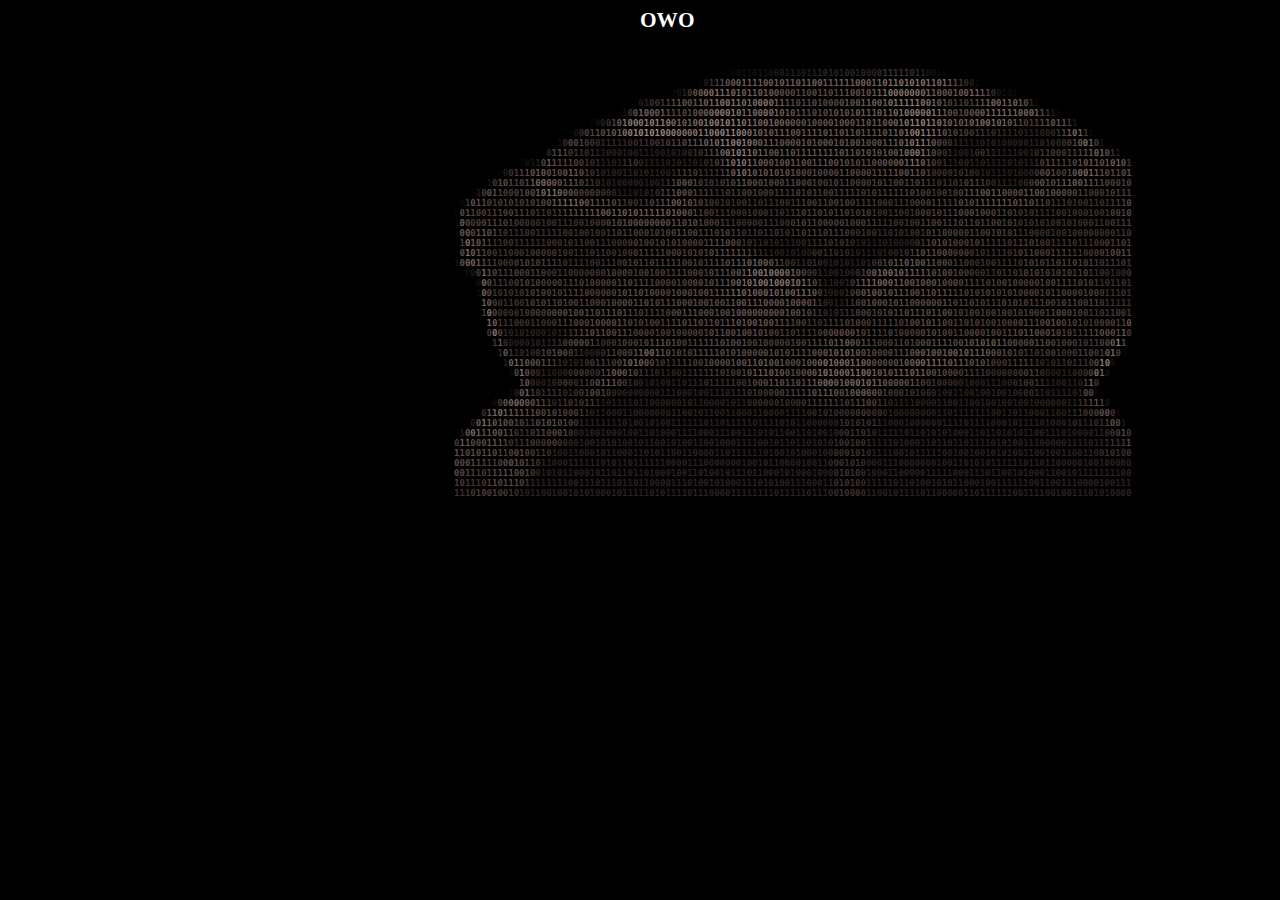
==== merch.html @ f890862f "Add files via upload" ====
<!DOCTYPE HTML>
<html>
<head>
    <title>imdelewer - merch</title>
</head>
<body style="background-color: black; overflow: hidden;">
    <b style="color: white; position: absolute; left: 50%; font-size: 16pt ">OWO</b>
    <div style="position: absolute; left: 30%; top: 5%">
        <pre id="tiresult" style="font-size: 9px; background-color: #000000; font-weight: bold; padding: 4px 5px; --fs: 9px;"><b style="color:#000000">00000001101100111001110110010111101110111110010001000111101011111101100010011000000010001101101101110111101011111000011101001</b>
            <b style="color:#000000">11100001101000111110110110111100111010101101110010</b><b style="color:#050404">0</b><b style="color:#0C0B0A">0</b><b style="color:#100E0D">0</b><b style="color:#12100F">1</b><b style="color:#13100F">1</b><b style="color:#151211">0</b><b style="color:#181513">1</b><b style="color:#161311">1</b><b style="color:#181413">0</b><b style="color:#1E1A18">0</b><b style="color:#221E1C">0</b><b style="color:#221D1B">1</b><b style="color:#231F1D">1</b><b style="color:#231E1C">10</b><b style="color:#241F1D">1</b><b style="color:#27211F">1</b><b style="color:#2A2522">1</b><b style="color:#2C2623">0</b><b style="color:#2B2523">1</b><b style="color:#2B2522">0</b><b style="color:#2B2523">1</b><b style="color:#2C2623">0</b><b style="color:#2B2523">0</b><b style="color:#2C2623">1</b><b style="color:#2D2725">0</b><b style="color:#2A2422">0</b><b style="color:#2B2522">0</b><b style="color:#322B28">0</b><b style="color:#3F3633">1</b><b style="color:#403734">1</b><b style="color:#413835">1</b><b style="color:#403734">1</b><b style="color:#3A332F">1</b><b style="color:#362F2C">0</b><b style="color:#332D2A">1</b><b style="color:#292422">1</b><b style="color:#1B1816">0</b><b style="color:#12100F">0</b><b style="color:#0C0B0A">1</b><b style="color:#090807">0</b><b style="color:#000000">0000010000100000000101110100111010</b>
            <b style="color:#000000">001001010011000011100011001110000010110000110</b><b style="color:#0C0A09">1</b><b style="color:#231E1C">0</b><b style="color:#39312E">1</b><b style="color:#4D423E">1</b><b style="color:#5A4C48">1</b><b style="color:#64544F">0</b><b style="color:#6E5C56">0</b><b style="color:#6F5D57">0</b><b style="color:#6D5B56">11</b><b style="color:#6F5D57">1</b><b style="color:#705E59">1</b><b style="color:#6E5C57">00</b><b style="color:#6F5D58">10</b><b style="color:#705D58">11</b><b style="color:#6D5A56">0</b><b style="color:#6D5B56">1</b><b style="color:#705D58">1</b><b style="color:#715F5A">0</b><b style="color:#725F5A">0</b><b style="color:#715E59">1</b><b style="color:#6E5B56">1</b><b style="color:#6E5B57">1</b><b style="color:#6F5C57">1</b><b style="color:#6F5D58">1</b><b style="color:#6F5C58">1</b><b style="color:#715E59">0</b><b style="color:#725F5A">0</b><b style="color:#715E59">01</b><b style="color:#78655E">1</b><b style="color:#7E6B64">0</b><b style="color:#816D66">1</b><b style="color:#836F69">1</b><b style="color:#85726B">0</b><b style="color:#84716A">1</b><b style="color:#85726B">0</b><b style="color:#87746D">1</b><b style="color:#85726B">0</b><b style="color:#816F68">1</b><b style="color:#7B6963">1</b><b style="color:#7B6A63">0</b><b style="color:#7A6962">1</b><b style="color:#6B5C56">1</b><b style="color:#574B46">1</b><b style="color:#413935">1</b><b style="color:#322B28">0</b><b style="color:#241F1D">0</b><b style="color:#0E0C0B">1</b><b style="color:#000000">0111110000111111001010100001</b>
            <b style="color:#000000">100000001011110110001110100010101010011</b><b style="color:#020101">1</b><b style="color:#0A0808">0</b><b style="color:#171412">0</b><b style="color:#292321">1</b><b style="color:#443A36">0</b><b style="color:#5E504B">0</b><b style="color:#715F59">0</b><b style="color:#7C6962">0</b><b style="color:#826E68">0</b><b style="color:#806D67">1</b><b style="color:#7D6B64">1</b><b style="color:#7B6861">1</b><b style="color:#7A6761">0</b><b style="color:#77655E">1</b><b style="color:#715E58">0</b><b style="color:#6C5954">1</b><b style="color:#6E5B56">1</b><b style="color:#6F5D58">0</b><b style="color:#715E59">1</b><b style="color:#6E5C57">0</b><b style="color:#685551">0</b><b style="color:#5F4D4A">0</b><b style="color:#594846">0</b><b style="color:#584745">011</b><b style="color:#594745">0</b><b style="color:#594846">0</b><b style="color:#594745">1</b><b style="color:#594846">1</b><b style="color:#584745">01</b><b style="color:#5B4A47">1</b><b style="color:#614F4C">1</b><b style="color:#604E4B">0</b><b style="color:#63514D">0</b><b style="color:#64524E">1</b><b style="color:#65534F">0</b><b style="color:#6B5853">1</b><b style="color:#72605A">1</b><b style="color:#7E6B65">1</b><b style="color:#87746C">0</b><b style="color:#88746D">0</b><b style="color:#88746C">000</b><b style="color:#837068">0</b><b style="color:#7B6963">0</b><b style="color:#76635D">1</b><b style="color:#6E5A55">1</b><b style="color:#6A5853">0</b><b style="color:#665450">0</b><b style="color:#65534F">0</b><b style="color:#685652">1</b><b style="color:#6A5853">0</b><b style="color:#705D58">0</b><b style="color:#75625D">1</b><b style="color:#74625C">1</b><b style="color:#635550">1</b><b style="color:#504541">1</b><b style="color:#332D2A">0</b><b style="color:#1A1716">0</b><b style="color:#12100F">1</b><b style="color:#100E0D">0</b><b style="color:#0C0B0A">1</b><b style="color:#020101">1</b><b style="color:#000000">11000101111000100011</b>
            <b style="color:#000000">011110111000011010100111110001111</b><b style="color:#050404">1</b><b style="color:#201B19">0</b><b style="color:#2F2624">1</b><b style="color:#3B312E">0</b><b style="color:#3E3330">0</b><b style="color:#413533">1</b><b style="color:#4E3F3C">1</b><b style="color:#594946">1</b><b style="color:#604E4A">1</b><b style="color:#62504D">0</b><b style="color:#63514E">0</b><b style="color:#64514E">1</b><b style="color:#695652">1</b><b style="color:#705D57">0</b><b style="color:#796761">1</b><b style="color:#826F68">1</b><b style="color:#86726A">0</b><b style="color:#87746C">0</b><b style="color:#88746D">1</b><b style="color:#87736C">1</b><b style="color:#7C6963">0</b><b style="color:#77655F">1</b><b style="color:#7D6B64">0</b><b style="color:#88746C">0</b><b style="color:#8A766E">0</b><b style="color:#816E67">0</b><b style="color:#73605A">1</b><b style="color:#685551">1</b><b style="color:#5F4E4B">1</b><b style="color:#594846">1</b><b style="color:#584745">01</b><b style="color:#594846">1</b><b style="color:#594746">0</b><b style="color:#594846">10</b><b style="color:#584745">0</b><b style="color:#5A4947">0</b><b style="color:#61504C">0</b><b style="color:#65534F">1</b><b style="color:#66544F">0</b><b style="color:#695651">0</b><b style="color:#6D5A54">1</b><b style="color:#6F5C56">1</b><b style="color:#705D57">0</b><b style="color:#715E57">0</b><b style="color:#75625C">1</b><b style="color:#806E67">0</b><b style="color:#89756D">1</b><b style="color:#8A756D">1</b><b style="color:#89756D">111</b><b style="color:#86726B">0</b><b style="color:#7F6C65">0</b><b style="color:#74625C">1</b><b style="color:#6C5954">0</b><b style="color:#5F4D4A">1</b><b style="color:#50403D">0</b><b style="color:#4A3A38">11</b><b style="color:#4B3B39">0</b><b style="color:#4E3E3B">1</b><b style="color:#5B4946">1</b><b style="color:#675451">1</b><b style="color:#73605B">1</b><b style="color:#78655F">0</b><b style="color:#74625C">0</b><b style="color:#705E59">1</b><b style="color:#705F59">1</b><b style="color:#72615A">0</b><b style="color:#675853">1</b><b style="color:#574B46">0</b><b style="color:#302A27">1</b><b style="color:#0B0A09">1</b><b style="color:#000000">11010010000010100</b>
            <b style="color:#000000">010111101010010100101110100001</b><b style="color:#030202">1</b><b style="color:#1A1615">1</b><b style="color:#39302D">0</b><b style="color:#61524D">0</b><b style="color:#77645E">1</b><b style="color:#75625C">0</b><b style="color:#715E59">0</b><b style="color:#6E5B56">0</b><b style="color:#665450">1</b><b style="color:#5D4C49">1</b><b style="color:#564543">1</b><b style="color:#524240">1</b><b style="color:#52413F">0</b><b style="color:#574644">1</b><b style="color:#614F4C">0</b><b style="color:#695752">0</b><b style="color:#73605A">0</b><b style="color:#836F68">0</b><b style="color:#8C786F">0</b><b style="color:#8E7A72">0</b><b style="color:#8C7870">0</b><b style="color:#89756D">1</b><b style="color:#86736B">0</b><b style="color:#796761">1</b><b style="color:#786660">1</b><b style="color:#7C6A64">0</b><b style="color:#806D66">0</b><b style="color:#847069">0</b><b style="color:#7D6B64">0</b><b style="color:#786660">1</b><b style="color:#705D57">0</b><b style="color:#6C5954">1</b><b style="color:#65534F">0</b><b style="color:#614F4C">1</b><b style="color:#5D4C49">1</b><b style="color:#5A4946">101</b><b style="color:#5A4947">0</b><b style="color:#5C4B48">1</b><b style="color:#62504D">0</b><b style="color:#65534F">10</b><b style="color:#675550">1</b><b style="color:#6F5C56">0</b><b style="color:#715D57">11</b><b style="color:#705D57">101</b><b style="color:#73605A">1</b><b style="color:#7C6A63">0</b><b style="color:#837069">1</b><b style="color:#89756D">0</b><b style="color:#8A766E">0</b><b style="color:#907C74">0</b><b style="color:#8E7A72">0</b><b style="color:#8C7870">0</b><b style="color:#86726B">1</b><b style="color:#7B6862">1</b><b style="color:#6E5C56">1</b><b style="color:#614F4C">0</b><b style="color:#594845">0</b><b style="color:#584744">1</b><b style="color:#5D4B48">0</b><b style="color:#63514D">0</b><b style="color:#695753">0</b><b style="color:#6F5D58">0</b><b style="color:#76635D">1</b><b style="color:#78655F">1</b><b style="color:#79665F">1</b><b style="color:#77645E">1</b><b style="color:#75625D">1</b><b style="color:#76635D">1</b><b style="color:#76625C">0</b><b style="color:#796660">0</b><b style="color:#7B6862">0</b><b style="color:#6E5D58">1</b><b style="color:#564944">1</b><b style="color:#3E3531">1</b><b style="color:#201C1A">1</b><b style="color:#0A0908">1</b><b style="color:#000000">0010011110110</b>
            <b style="color:#000000">110011100100111111101101</b><b style="color:#010101">1</b><b style="color:#090807">0</b><b style="color:#181412">0</b><b style="color:#292220">0</b><b style="color:#39302D">0</b><b style="color:#50433F">1</b><b style="color:#685853">0</b><b style="color:#826F69">1</b><b style="color:#8F7B73">0</b><b style="color:#907D74">0</b><b style="color:#8F7C74">0</b><b style="color:#937F77">1</b><b style="color:#948178">0</b><b style="color:#96827A">1</b><b style="color:#927F77">1</b><b style="color:#88746D">0</b><b style="color:#7C6963">0</b><b style="color:#74615C">1</b><b style="color:#715E59">0</b><b style="color:#72605A">1</b><b style="color:#7A6761">0</b><b style="color:#847169">0</b><b style="color:#89756D">1</b><b style="color:#907C74">0</b><b style="color:#948179">010</b><b style="color:#917D75">1</b><b style="color:#8B776F">1</b><b style="color:#837069">0</b><b style="color:#7F6C65">1</b><b style="color:#7C6A64">1</b><b style="color:#7B6963">0</b><b style="color:#7A6862">0</b><b style="color:#786660">1</b><b style="color:#74615B">0</b><b style="color:#705D57">0</b><b style="color:#715E57">0</b><b style="color:#695752">0</b><b style="color:#65534F">00</b><b style="color:#64524E">1000</b><b style="color:#65534F">01000</b><b style="color:#675551">1</b><b style="color:#695752">10</b><b style="color:#6B5853">11</b><b style="color:#6E5B55">0</b><b style="color:#705C56">0</b><b style="color:#73605A">0</b><b style="color:#7B6963">1</b><b style="color:#86736B">0</b><b style="color:#8D7A71">1</b><b style="color:#95827A">10</b><b style="color:#917D75">1</b><b style="color:#89756D">1</b><b style="color:#85726A">0</b><b style="color:#7A6862">1</b><b style="color:#715E59">0</b><b style="color:#6D5A55">1</b><b style="color:#6C5954">0</b><b style="color:#6F5C56">1</b><b style="color:#75625C">0</b><b style="color:#796660">1</b><b style="color:#7D6A63">00</b><b style="color:#7B6862">1</b><b style="color:#77645E">0</b><b style="color:#74625C">1</b><b style="color:#6B5954">0</b><b style="color:#63524D">1</b><b style="color:#5A4946">1</b><b style="color:#4F3F3C">0</b><b style="color:#4B3B39">1</b><b style="color:#4E3D3B">1</b><b style="color:#574643">1</b><b style="color:#614F4B">1</b><b style="color:#675550">0</b><b style="color:#655550">1</b><b style="color:#5C4E49">1</b><b style="color:#433935">1</b><b style="color:#1F1B19">1</b><b style="color:#030202">1</b><b style="color:#000000">110111010</b>
            <b style="color:#000000">001000111010100010011</b><b style="color:#040303">0</b><b style="color:#1A1514">0</b><b style="color:#362C2A">0</b><b style="color:#4E403D">0</b><b style="color:#52423F">1</b><b style="color:#574643">1</b><b style="color:#5D4C48">0</b><b style="color:#63514D">1</b><b style="color:#695752">0</b><b style="color:#725F5A">1</b><b style="color:#816E67">0</b><b style="color:#927F77">0</b><b style="color:#98857D">1</b><b style="color:#9C8980">0</b><b style="color:#9E8B82">10</b><b style="color:#9F8B82">1</b><b style="color:#9A877E">0</b><b style="color:#927E76">0</b><b style="color:#917E76">0</b><b style="color:#8C7870">0</b><b style="color:#86736B">000</b><b style="color:#87746C">1</b><b style="color:#8A766E">1</b><b style="color:#8F7C73">0</b><b style="color:#948078">0</b><b style="color:#95827A">0</b><b style="color:#958279">1</b><b style="color:#95827A">1</b><b style="color:#948179">0</b><b style="color:#8D7971">0</b><b style="color:#826F68">0</b><b style="color:#786660">1</b><b style="color:#74615B">0</b><b style="color:#715E58">1</b><b style="color:#6F5C56">0</b><b style="color:#6C5954">1</b><b style="color:#6B5953">1</b><b style="color:#685651">1</b><b style="color:#66544F">0</b><b style="color:#65534F">011110110110</b><b style="color:#64524F">1</b><b style="color:#62504C">1</b><b style="color:#62504D">1</b><b style="color:#63514D">1</b><b style="color:#65534F">0</b><b style="color:#6A5752">1</b><b style="color:#6F5C56">1</b><b style="color:#76645E">0</b><b style="color:#7F6D66">1</b><b style="color:#8A766E">0</b><b style="color:#927F77">0</b><b style="color:#8F7B73">1</b><b style="color:#88756D">1</b><b style="color:#7D6A64">1</b><b style="color:#715E59">1</b><b style="color:#64524E">0</b><b style="color:#584744">1</b><b style="color:#52413F">0</b><b style="color:#4E3E3B">1</b><b style="color:#4A3B38">0</b><b style="color:#473835">0</b><b style="color:#433432">1</b><b style="color:#423331">1</b><b style="color:#3D2F2D">1</b><b style="color:#3B2D2C">0</b><b style="color:#382B29">1</b><b style="color:#372A28">1</b><b style="color:#332625">1</b><b style="color:#322524">1</b><b style="color:#312423">0</b><b style="color:#2F2322">1</b><b style="color:#2F2321">1</b><b style="color:#2F2221">1</b><b style="color:#2F2322">0</b><b style="color:#322524">0</b><b style="color:#372A28">0</b><b style="color:#433532">1</b><b style="color:#544341">1</b><b style="color:#695652">1</b><b style="color:#78655F">0</b><b style="color:#6D5E58">1</b><b style="color:#3E3532">1</b><b style="color:#0A0908">1</b><b style="color:#000000">1111001</b>
            <b style="color:#000000">1111110111100011011</b><b style="color:#13100F">1</b><b style="color:#352C29">0</b><b style="color:#554642">0</b><b style="color:#574643">0</b><b style="color:#52413F">1</b><b style="color:#4A3A38">0</b><b style="color:#423331">0</b><b style="color:#3C2E2C">0</b><b style="color:#372A28">11</b><b style="color:#362827">1</b><b style="color:#362927">11</b><b style="color:#382A29">0</b><b style="color:#392C2A">0</b><b style="color:#3C2E2C">1</b><b style="color:#3F312E">1</b><b style="color:#413331">0</b><b style="color:#443633">0</b><b style="color:#453634">1</b><b style="color:#4A3B38">0</b><b style="color:#4D3E3B">1</b><b style="color:#534340">1</b><b style="color:#584844">0</b><b style="color:#5E4D49">1</b><b style="color:#63514D">1</b><b style="color:#695753">1</b><b style="color:#705E59">0</b><b style="color:#78655F">1</b><b style="color:#826E67">0</b><b style="color:#8B7870">1</b><b style="color:#907C74">1</b><b style="color:#927F77">0</b><b style="color:#958179">0</b><b style="color:#907C74">1</b><b style="color:#85726A">0</b><b style="color:#796660">0</b><b style="color:#705D57">0</b><b style="color:#6D5A55">1</b><b style="color:#675550">1</b><b style="color:#65534F">1</b><b style="color:#66544F">0</b><b style="color:#65534F">00010100010100</b><b style="color:#64524E">1</b><b style="color:#5F4E4A">0</b><b style="color:#5F4E4B">00</b><b style="color:#64524E">11</b><b style="color:#6B5853">1</b><b style="color:#73605A">0</b><b style="color:#7D6A64">1</b><b style="color:#88746C">0</b><b style="color:#8C7971">1</b><b style="color:#8B766E">1</b><b style="color:#7D6A64">1</b><b style="color:#6A5853">0</b><b style="color:#584744">0</b><b style="color:#4A3B38">0</b><b style="color:#423331">0</b><b style="color:#362927">1</b><b style="color:#2F2321">1</b><b style="color:#2C201F">1</b><b style="color:#2B1F1E">1</b><b style="color:#2C201F">1</b><b style="color:#2D2120">0</b><b style="color:#2E2120">1</b><b style="color:#2D2120">0</b><b style="color:#2B1F1E">1</b><b style="color:#2B1F1F">0</b><b style="color:#2C201F">00001</b><b style="color:#2E2120">1</b><b style="color:#322624">01</b><b style="color:#322524">0</b><b style="color:#352827">0</b><b style="color:#3E302E">0</b><b style="color:#483836">0</b><b style="color:#564543">1</b><b style="color:#6C5955">0</b><b style="color:#7F6B65">0</b><b style="color:#73625C">1</b><b style="color:#453C38">0</b><b style="color:#191514">1</b><b style="color:#000000">11111</b>
            <b style="color:#000000">1111000001100000</b><b style="color:#010101">0</b><b style="color:#2F2825">0</b><b style="color:#554743">1</b><b style="color:#5F4E4A">1</b><b style="color:#534340">1</b><b style="color:#453634">0</b><b style="color:#3D2F2D">110</b><b style="color:#342726">1</b><b style="color:#2D2120">1</b><b style="color:#2C201F">100</b><b style="color:#2B201F">0</b><b style="color:#2C201F">1</b><b style="color:#2D2120">00</b><b style="color:#2B1F1E">1</b><b style="color:#2A1F1E">1</b><b style="color:#2A1E1E">100</b><b style="color:#2B1F1E">101</b><b style="color:#2E2221">0</b><b style="color:#342726">0</b><b style="color:#3A2D2B">1</b><b style="color:#403230">0</b><b style="color:#4C3C3A">1</b><b style="color:#564542">1</b><b style="color:#62504D">1</b><b style="color:#75625C">0</b><b style="color:#85716A">0</b><b style="color:#8D7971">1</b><b style="color:#917E76">0</b><b style="color:#8F7C74">1</b><b style="color:#847169">1</b><b style="color:#77645E">0</b><b style="color:#6F5C56">1</b><b style="color:#685651">1</b><b style="color:#65534F">0011011111111011</b><b style="color:#62504D">0</b><b style="color:#65534F">1</b><b style="color:#66534F">0</b><b style="color:#65534F">1</b><b style="color:#5F4E4B">0</b><b style="color:#65534F">10</b><b style="color:#6A5852">0</b><b style="color:#726059">1</b><b style="color:#7B6963">0</b><b style="color:#86726B">0</b><b style="color:#8B776F">0</b><b style="color:#826F68">1</b><b style="color:#6E5C57">1</b><b style="color:#5A4946">0</b><b style="color:#483936">0</b><b style="color:#3F312F">0</b><b style="color:#372A28">1</b><b style="color:#2C201F">100</b><b style="color:#2F2221">1</b><b style="color:#3B2D2C">0</b><b style="color:#403230">0</b><b style="color:#413330">1</b><b style="color:#382A29">1</b><b style="color:#2E2221">1</b><b style="color:#2C201F">1</b><b style="color:#2D2120">110</b><b style="color:#2C201F">0</b><b style="color:#2F2322">1</b><b style="color:#3B2D2B">0</b><b style="color:#443633">1</b><b style="color:#493A37">1</b><b style="color:#483836">0</b><b style="color:#483936">0</b><b style="color:#453633">0</b><b style="color:#4A3A37">1</b><b style="color:#4C3C39">1</b><b style="color:#544341">1</b><b style="color:#594846">1</b><b style="color:#64524E">1</b><b style="color:#715E59">0</b><b style="color:#6E5C57">1</b><b style="color:#594C47">0</b><b style="color:#3B322F">1</b><b style="color:#221E1C">1</b><b style="color:#070605">1</b><b style="color:#000000">1</b>
            <b style="color:#000000">011001100110</b><b style="color:#070606">1</b><b style="color:#13100F">0</b><b style="color:#191514">1</b><b style="color:#27201E">1</b><b style="color:#534541">0</b><b style="color:#6D5A55">1</b><b style="color:#5D4B48">1</b><b style="color:#52423F">1</b><b style="color:#50403E">1</b><b style="color:#52423F">1</b><b style="color:#4F3F3C">0</b><b style="color:#473835">0</b><b style="color:#3F312F">1</b><b style="color:#3C2E2C">0</b><b style="color:#392B2A">1</b><b style="color:#2F2221">1</b><b style="color:#2C201F">10</b><b style="color:#2E2221">1</b><b style="color:#3C2F2D">1</b><b style="color:#443532">1</b><b style="color:#433432">0</b><b style="color:#332624">0</b><b style="color:#2C201F">1</b><b style="color:#2D2120">111</b><b style="color:#2C201F">0</b><b style="color:#2D201F">1</b><b style="color:#2F2322">01</b><b style="color:#2D2120">1</b><b style="color:#2C201F">0</b><b style="color:#2D2120">1</b><b style="color:#372A28">0</b><b style="color:#423331">1</b><b style="color:#4E3E3C">0</b><b style="color:#5E4C49">1</b><b style="color:#73615B">1</b><b style="color:#826F68">0</b><b style="color:#89756D">1</b><b style="color:#86736B">0</b><b style="color:#796660">1</b><b style="color:#705D57">1</b><b style="color:#6B5953">0</b><b style="color:#675550">0</b><b style="color:#65534F">010011</b><b style="color:#63514D">0</b><b style="color:#62504D">0</b><b style="color:#614F4C">11</b><b style="color:#5F4D4A">1</b><b style="color:#5F4E4B">0</b><b style="color:#5F4D4A">0</b><b style="color:#5C4B48">101</b><b style="color:#5B4A47">0</b><b style="color:#5C4B48">110</b><b style="color:#5D4B49">0</b><b style="color:#62504D">0</b><b style="color:#64524E">0</b><b style="color:#685651">0</b><b style="color:#705D57">0</b><b style="color:#75635D">1</b><b style="color:#7F6C65">1</b><b style="color:#816D66">1</b><b style="color:#715F59">0</b><b style="color:#604E4B">1</b><b style="color:#4D3D3A">0</b><b style="color:#3F312F">0</b><b style="color:#3E302E">1</b><b style="color:#302422">1</b><b style="color:#2F2321">1</b><b style="color:#332624">0</b><b style="color:#332625">0</b><b style="color:#2D201F">1</b><b style="color:#2D2120">1</b><b style="color:#2F2322">0</b><b style="color:#2E2221">1</b><b style="color:#2D2120">11101011</b><b style="color:#3C2E2C">1</b><b style="color:#4E3E3C">0</b><b style="color:#574644">1</b><b style="color:#544341">1</b><b style="color:#4E3E3B">1</b><b style="color:#4D3D3A">1</b><b style="color:#4C3C39">1</b><b style="color:#544340">0</b><b style="color:#5F4D4A">1</b><b style="color:#665450">0</b><b style="color:#675550">1</b><b style="color:#63514D">1</b><b style="color:#5D4B49">0</b><b style="color:#62504D">1</b><b style="color:#6A5753">0</b><b style="color:#725F5A">1</b><b style="color:#61524D">0</b><b style="color:#413734">1</b>
            <b style="color:#000000">10111011</b><b style="color:#070505">0</b><b style="color:#211C1A">0</b><b style="color:#3E3331">0</b><b style="color:#4A3D3A">1</b><b style="color:#51413E">1</b><b style="color:#584844">1</b><b style="color:#604F4B">0</b><b style="color:#685651">1</b><b style="color:#6A5753">0</b><b style="color:#5F4E4A">0</b><b style="color:#594846">10</b><b style="color:#63514D">0</b><b style="color:#6E5B55">1</b><b style="color:#6B5854">1</b><b style="color:#5D4C49">0</b><b style="color:#4A3A38">1</b><b style="color:#3F312F">0</b><b style="color:#3C2E2D">1</b><b style="color:#2E2221">0</b><b style="color:#2C201F">1</b><b style="color:#2D2120">00</b><b style="color:#2F2221">1</b><b style="color:#302322">1</b><b style="color:#312523">0</b><b style="color:#2E2221">1</b><b style="color:#2D2120">011</b><b style="color:#2C201F">0</b><b style="color:#2E2221">0</b><b style="color:#382B29">1</b><b style="color:#443633">1</b><b style="color:#4C3C3A">1</b><b style="color:#4B3B39">1</b><b style="color:#463735">0</b><b style="color:#423331">1</b><b style="color:#3D2F2D">1</b><b style="color:#3D302E">1</b><b style="color:#433432">1</b><b style="color:#4E3E3B">1</b><b style="color:#5C4A47">1</b><b style="color:#6F5C57">0</b><b style="color:#7A6761">1</b><b style="color:#7D6A64">0</b><b style="color:#73615B">1</b><b style="color:#6B5853">0</b><b style="color:#65534F">101</b><b style="color:#63514D">0</b><b style="color:#62504C">1</b><b style="color:#614F4C">0</b><b style="color:#5E4D4A">1</b><b style="color:#5B4A48">0</b><b style="color:#5A4846">0</b><b style="color:#594846">0</b><b style="color:#584745">1</b><b style="color:#574644">0</b><b style="color:#564543">0</b><b style="color:#574644">0</b><b style="color:#574645">0</b><b style="color:#574644">1</b><b style="color:#584745">10000111</b><b style="color:#5B4947">1</b><b style="color:#5D4C49">1</b><b style="color:#604E4B">0</b><b style="color:#62504D">0</b><b style="color:#63514E">1</b><b style="color:#61504C">1</b><b style="color:#5C4B48">0</b><b style="color:#4F3F3C">1</b><b style="color:#413230">0</b><b style="color:#3E302E">0</b><b style="color:#3D302E">0</b><b style="color:#3C2E2C">0</b><b style="color:#3E302E">1</b><b style="color:#3F312F">0</b><b style="color:#413330">1</b><b style="color:#3C2E2C">0</b><b style="color:#332624">0</b><b style="color:#2D211F">1</b><b style="color:#2B1F1E">0</b><b style="color:#2C201F">111010</b><b style="color:#2B1F1E">0</b><b style="color:#302322">0</b><b style="color:#443533">0</b><b style="color:#5A4946">0</b><b style="color:#5E4C49">0</b><b style="color:#574644">1</b><b style="color:#4E3E3B">00</b><b style="color:#554542">1</b><b style="color:#675551">0</b><b style="color:#78655F">0</b><b style="color:#7C6A64">0</b><b style="color:#76635D">1</b><b style="color:#695752">1</b><b style="color:#5D4C49">1</b><b style="color:#554442">0</b><b style="color:#534240">1</b><b style="color:#574644">1</b><b style="color:#5A4947">0</b><b style="color:#614F4C">1</b>
            <b style="color:#000000">101010</b><b style="color:#181413">1</b><b style="color:#443835">0</b><b style="color:#5B4B47">1</b><b style="color:#5A4946">0</b><b style="color:#53423F">1</b><b style="color:#4E3D3A">1</b><b style="color:#4E3D3B">0</b><b style="color:#574643">1</b><b style="color:#685652">1</b><b style="color:#75635D">0</b><b style="color:#7F6C65">0</b><b style="color:#79665F">0</b><b style="color:#6C5954">0</b><b style="color:#64524E">0</b><b style="color:#5E4C49">1</b><b style="color:#65534F">1</b><b style="color:#604E4B">1</b><b style="color:#544341">0</b><b style="color:#4B3B38">1</b><b style="color:#403230">1</b><b style="color:#3D2F2D">0</b><b style="color:#2F2322">1</b><b style="color:#2C201F">010000</b><b style="color:#2D2120">01</b><b style="color:#2C201F">0</b><b style="color:#2D2120">0</b><b style="color:#342726">1</b><b style="color:#403230">1</b><b style="color:#4F3F3D">1</b><b style="color:#5D4C49">0</b><b style="color:#64524E">0</b><b style="color:#62504D">0</b><b style="color:#594845">1</b><b style="color:#4E3E3B">0</b><b style="color:#483836">1</b><b style="color:#433432">0</b><b style="color:#403230">1</b><b style="color:#483936">0</b><b style="color:#4E3E3B">1</b><b style="color:#544340">0</b><b style="color:#5F4D4A">1</b><b style="color:#64524E">1</b><b style="color:#604E4B">0</b><b style="color:#5D4B48">0</b><b style="color:#574643">0</b><b style="color:#574644">1</b><b style="color:#594745">0</b><b style="color:#554442">0</b><b style="color:#544341">0</b><b style="color:#534240">1</b><b style="color:#52413F">10</b><b style="color:#51403E">0</b><b style="color:#50403D">0</b><b style="color:#4E3E3B">1</b><b style="color:#4D3D3A">001</b><b style="color:#4E3E3B">0</b><b style="color:#4D3D3A">1</b><b style="color:#4E3E3B">100001011</b><b style="color:#503F3D">0</b><b style="color:#50403D">0</b><b style="color:#503F3D">1</b><b style="color:#51403E">1</b><b style="color:#503F3D">0</b><b style="color:#4F3F3C">1</b><b style="color:#493A37">1</b><b style="color:#3F312F">1</b><b style="color:#3E302E">0</b><b style="color:#3F312F">1</b><b style="color:#403230">10</b><b style="color:#443533">1</b><b style="color:#4E3E3C">0</b><b style="color:#564543">1</b><b style="color:#534340">1</b><b style="color:#4A3A38">1</b><b style="color:#3E302E">0</b><b style="color:#352826">0</b><b style="color:#302422">1</b><b style="color:#302322">11</b><b style="color:#2E2221">1</b><b style="color:#302422">0</b><b style="color:#382A29">0</b><b style="color:#493A38">0</b><b style="color:#5B4946">0</b><b style="color:#63514E">0</b><b style="color:#5F4D4A">1</b><b style="color:#5B4A48">0</b><b style="color:#5E4D4A">1</b><b style="color:#62504C">1</b><b style="color:#665450">1</b><b style="color:#6D5A55">0</b><b style="color:#6C5A55">0</b><b style="color:#675551">1</b><b style="color:#604F4B">1</b><b style="color:#5A4946">1</b><b style="color:#544340">1</b><b style="color:#4F3F3C">0</b><b style="color:#4F3E3B">0</b><b style="color:#4E3E3B">01</b><b style="color:#4F3E3C">0</b>
            <b style="color:#000000">100</b><b style="color:#070606">1</b><b style="color:#231E1C">1</b><b style="color:#4A3E3A">0</b><b style="color:#62514D">0</b><b style="color:#5D4C49">1</b><b style="color:#51403D">1</b><b style="color:#4C3C39">00</b><b style="color:#4D3D3A">0</b><b style="color:#4F3F3C">1</b><b style="color:#564543">0</b><b style="color:#604E4B">0</b><b style="color:#6D5B56">1</b><b style="color:#7A6761">0</b><b style="color:#837068">1</b><b style="color:#837069">1</b><b style="color:#7B6862">0</b><b style="color:#6C5A55">0</b><b style="color:#63514D">0</b><b style="color:#584744">0</b><b style="color:#4E3E3B">0</b><b style="color:#4C3C39">0</b><b style="color:#4B3B38">0</b><b style="color:#4A3A38">0</b><b style="color:#463735">0</b><b style="color:#3E302E">0</b><b style="color:#352826">0</b><b style="color:#2E2120">1</b><b style="color:#2B1F1E">1101</b><b style="color:#2C201F">0</b><b style="color:#312523">1</b><b style="color:#3B2D2B">0</b><b style="color:#4D3D3B">1</b><b style="color:#564543">1</b><b style="color:#5D4B49">1</b><b style="color:#65534F">0</b><b style="color:#604E4B">0</b><b style="color:#5B4947">0</b><b style="color:#534340">1</b><b style="color:#4C3C39">1</b><b style="color:#4D3D3A">1</b><b style="color:#483936">1</b><b style="color:#3E302E">1</b><b style="color:#403230">1</b><b style="color:#453633">0</b><b style="color:#483836">1</b><b style="color:#4B3B38">1</b><b style="color:#4D3C3A">0</b><b style="color:#4B3B38">0</b><b style="color:#4B3C39">1</b><b style="color:#493937">0</b><b style="color:#4A3A37">0</b><b style="color:#4A3A38">0</b><b style="color:#493A37">1</b><b style="color:#4B3B38">1</b><b style="color:#463735">1</b><b style="color:#4B3B38">1</b><b style="color:#4D3C39">0</b><b style="color:#4C3C39">10</b><b style="color:#4D3D3A">110011111</b><b style="color:#4A3B38">0</b><b style="color:#4A3A38">1</b><b style="color:#4B3B38">011</b><b style="color:#4C3C39">111</b><b style="color:#4D3D3A">10</b><b style="color:#4C3C39">1</b><b style="color:#4D3C39">0</b><b style="color:#4D3D3A">0</b><b style="color:#483936">1</b><b style="color:#433532">0</b><b style="color:#493936">0</b><b style="color:#4B3B38">1</b><b style="color:#4C3C39">0</b><b style="color:#51403D">0</b><b style="color:#584745">1</b><b style="color:#5C4B49">1</b><b style="color:#65534F">10</b><b style="color:#675551">0</b><b style="color:#65534F">1</b><b style="color:#604E4A">1</b><b style="color:#5E4C48">0</b><b style="color:#5D4B48">0</b><b style="color:#5C4A47">0</b><b style="color:#5E4C49">0</b><b style="color:#63514D">1</b><b style="color:#675550">1</b><b style="color:#675450">0</b><b style="color:#665450">0</b><b style="color:#62504D">1</b><b style="color:#604F4B">0</b><b style="color:#614F4B">0</b><b style="color:#5D4B48">0</b><b style="color:#564542">0</b><b style="color:#50403D">0</b><b style="color:#4D3D3A">1</b><b style="color:#4A3A38">1</b><b style="color:#483936">0</b><b style="color:#473835">0</b><b style="color:#463735">0</b><b style="color:#483936">10</b><b style="color:#4C3C39">1</b><b style="color:#4D3D3A">11</b>
            <b style="color:#000000">1</b><b style="color:#0A0908">0</b><b style="color:#3F3532">1</b><b style="color:#61514C">0</b><b style="color:#64524F">1</b><b style="color:#5A4845">1</b><b style="color:#50403D">0</b><b style="color:#4C3C39">10</b><b style="color:#4D3D3A">10101</b><b style="color:#4E3E3B">0</b><b style="color:#51403E">1</b><b style="color:#564542">0</b><b style="color:#5D4C49">0</b><b style="color:#695752">1</b><b style="color:#715F5A">1</b><b style="color:#786660">1</b><b style="color:#7A6862">1</b><b style="color:#75635D">1</b><b style="color:#6F5D58">0</b><b style="color:#665450">0</b><b style="color:#614F4B">1</b><b style="color:#5D4B48">1</b><b style="color:#5C4A47">1</b><b style="color:#5B4A47">1</b><b style="color:#584744">0</b><b style="color:#4F3F3C">1</b><b style="color:#473836">1</b><b style="color:#443634">0</b><b style="color:#433432">0</b><b style="color:#423432">1</b><b style="color:#463735">1</b><b style="color:#51413E">0</b><b style="color:#554441">1</b><b style="color:#5E4C49">1</b><b style="color:#63514E">1</b><b style="color:#685551">0</b><b style="color:#6B5853">0</b><b style="color:#685651">1</b><b style="color:#62504D">0</b><b style="color:#584745">1</b><b style="color:#50403D">0</b><b style="color:#4C3C39">1</b><b style="color:#433532">0</b><b style="color:#3E302E">010</b><b style="color:#3F302F">1</b><b style="color:#403230">0</b><b style="color:#413331">0</b><b style="color:#3F312F">1</b><b style="color:#40312F">1</b><b style="color:#3F312F">0111</b><b style="color:#413331">0</b><b style="color:#3E302E">0</b><b style="color:#433432">1</b><b style="color:#4D3D3A">110011001</b><b style="color:#4C3C39">0</b><b style="color:#483936">0</b><b style="color:#463734">1</b><b style="color:#4B3B38">1</b><b style="color:#4B3B39">1</b><b style="color:#463735">1</b><b style="color:#443533">000</b><b style="color:#423331">1</b><b style="color:#423431">1</b><b style="color:#463734">10</b><b style="color:#4C3C39">0</b><b style="color:#4D3D3A">001111</b><b style="color:#52413E">1</b><b style="color:#594846">01</b><b style="color:#5A4946">0</b><b style="color:#5E4D4A">1</b><b style="color:#5F4D4A">1</b><b style="color:#61504C">1</b><b style="color:#63514E">1</b><b style="color:#64524E">1</b><b style="color:#62504C">1</b><b style="color:#614F4B">101</b><b style="color:#5F4D49">1</b><b style="color:#5C4B47">0</b><b style="color:#564643">1</b><b style="color:#51403E">1</b><b style="color:#493A37">0</b><b style="color:#463734">1</b><b style="color:#433532">11</b><b style="color:#413230">0</b><b style="color:#3F312F">10</b><b style="color:#3F302E">0</b><b style="color:#3E302E">110</b><b style="color:#3F312F">1</b><b style="color:#463734">1</b><b style="color:#4D3D3A">1</b><b style="color:#4E3E3B">1</b><b style="color:#574644">0</b>
            <b style="color:#070605">0</b><b style="color:#594A46">0</b><b style="color:#5D4B48">1</b><b style="color:#4E3E3B">1</b><b style="color:#4D3D3A">0</b><b style="color:#4C3C39">011</b><b style="color:#4D3D3A">1001</b><b style="color:#4C3C39">1</b><b style="color:#483836">1</b><b style="color:#463735">0</b><b style="color:#453633">1</b><b style="color:#433432">1</b><b style="color:#443533">0</b><b style="color:#463735">1</b><b style="color:#4B3B39">1</b><b style="color:#52423F">1</b><b style="color:#594845">1</b><b style="color:#5D4C48">1</b><b style="color:#5F4E4A">1</b><b style="color:#614F4B">1</b><b style="color:#665450">1</b><b style="color:#6A5752">1</b><b style="color:#6C5954">0</b><b style="color:#6D5A55">0</b><b style="color:#6E5B56">1</b><b style="color:#6F5C57">1</b><b style="color:#6E5B56">0</b><b style="color:#6C5A55">1</b><b style="color:#6E5B55">0</b><b style="color:#6C5954">11</b><b style="color:#6E5B56">1</b><b style="color:#705D57">1</b><b style="color:#6E5B55">1</b><b style="color:#6F5C56">0</b><b style="color:#6E5B56">1</b><b style="color:#6B5954">0</b><b style="color:#695651">0</b><b style="color:#614F4C">0</b><b style="color:#584745">1</b><b style="color:#4E3E3B">1</b><b style="color:#4C3C39">0</b><b style="color:#463734">0</b><b style="color:#40322F">1</b><b style="color:#3F312F">1</b><b style="color:#3E302E">1000</b><b style="color:#3F312F">100011</b><b style="color:#3E302E">01</b><b style="color:#433432">1</b><b style="color:#4D3D3A">1011010110</b><b style="color:#483936">1</b><b style="color:#493A37">0</b><b style="color:#4D3D3A">1</b><b style="color:#4E3D3A">0</b><b style="color:#443533">1</b><b style="color:#3E302E">0011001</b><b style="color:#493937">0</b><b style="color:#4B3B38">0</b><b style="color:#4C3C39">0</b><b style="color:#4D3D3A">101</b><b style="color:#4C3C39">1</b><b style="color:#52413F">1</b><b style="color:#574644">0</b><b style="color:#564543">0</b><b style="color:#564542">0</b><b style="color:#564543">1</b><b style="color:#544341">0</b><b style="color:#51413E">0</b><b style="color:#4F3F3C">0</b><b style="color:#4E3E3B">1</b><b style="color:#4D3D3A">1</b><b style="color:#4C3C39">0</b><b style="color:#473735">1</b><b style="color:#413331">01</b><b style="color:#403230">0</b><b style="color:#3E302E">1111001</b><b style="color:#3F312F">0001001</b><b style="color:#4B3B39">0</b><b style="color:#4D3D3A">0</b><b style="color:#4F3E3B">1</b><b style="color:#574643">0</b>
            <b style="color:#0D0B0A">1</b><b style="color:#6E5D58">0</b><b style="color:#544340">0</b><b style="color:#493937">0</b><b style="color:#4F3F3C">0</b><b style="color:#52423F">0</b><b style="color:#53423F">1</b><b style="color:#50403D">1</b><b style="color:#4D3D3A">1</b><b style="color:#4A3B38">0</b><b style="color:#473835">1</b><b style="color:#443533">0</b><b style="color:#413331">0</b><b style="color:#3F312F">0</b><b style="color:#3E302E">00100111001</b><b style="color:#413331">0</b><b style="color:#443533">0</b><b style="color:#483937">0</b><b style="color:#50403D">0</b><b style="color:#584744">1</b><b style="color:#5A4946">0</b><b style="color:#5D4C48">1</b><b style="color:#5E4D49">0</b><b style="color:#5F4D4A">0</b><b style="color:#604F4B">0</b><b style="color:#5F4D4A">00</b><b style="color:#604F4B">0</b><b style="color:#5F4D4A">0</b><b style="color:#5D4B48">0</b><b style="color:#5C4B48">1</b><b style="color:#5B4A47">1</b><b style="color:#5A4846">0</b><b style="color:#594846">1</b><b style="color:#584745">0</b><b style="color:#51403E">1</b><b style="color:#4D3C39">0</b><b style="color:#4D3D3A">0</b><b style="color:#4C3C39">0</b><b style="color:#483936">1</b><b style="color:#433432">11</b><b style="color:#403230">0</b><b style="color:#3F312F">00001110</b><b style="color:#3E302E">0</b><b style="color:#463735">0</b><b style="color:#4E3E3B">1</b><b style="color:#4D3D3A">011</b><b style="color:#4F3F3C">0</b><b style="color:#4D3D3A">0000</b><b style="color:#4C3C39">10</b><b style="color:#4D3D3A">001</b><b style="color:#4C3C39">1</b><b style="color:#413331">1</b><b style="color:#3F312F">110</b><b style="color:#403230">010</b><b style="color:#413331">0</b><b style="color:#493A37">1</b><b style="color:#4D3D3A">1001110110</b><b style="color:#4C3C39">11</b><b style="color:#4D3D39">0</b><b style="color:#4D3D3A">010</b><b style="color:#493A37">1</b><b style="color:#3E302E">0101</b><b style="color:#3F312F">0100101000110</b><b style="color:#433432">0</b><b style="color:#453634">1</b><b style="color:#473835">1</b><b style="color:#4C3C3A">1</b>
            <b style="color:#000000">1</b><b style="color:#655752">0</b><b style="color:#6B5854">0</b><b style="color:#564543">0</b><b style="color:#63514D">1</b><b style="color:#665450">1</b><b style="color:#63514D">0</b><b style="color:#544341">1</b><b style="color:#463734">1</b><b style="color:#3F312F">0</b><b style="color:#3E302E">111</b><b style="color:#3F312F">001111100100</b><b style="color:#3E302E">100</b><b style="color:#3F312F">1</b><b style="color:#463734">1</b><b style="color:#493937">0</b><b style="color:#493A37">1</b><b style="color:#4D3C3A">10</b><b style="color:#4C3C3A">0</b><b style="color:#4C3C39">01</b><b style="color:#4D3D3A">0</b><b style="color:#4E3D3B">1</b><b style="color:#4D3D3A">0</b><b style="color:#4F3E3C">0</b><b style="color:#534340">1</b><b style="color:#554542">1</b><b style="color:#53423F">0</b><b style="color:#52423F">0</b><b style="color:#4F3E3C">1</b><b style="color:#4D3C39">1</b><b style="color:#4E3E3B">1</b><b style="color:#4F3E3B">0</b><b style="color:#534240">1</b><b style="color:#51403E">0</b><b style="color:#4D3D3A">1</b><b style="color:#483836">1</b><b style="color:#40312F">0</b><b style="color:#3F302F">1</b><b style="color:#3F312F">1011010</b><b style="color:#443532">1</b><b style="color:#473835">1</b><b style="color:#4A3A37">0</b><b style="color:#4B3B38">1</b><b style="color:#4C3C39">1</b><b style="color:#4A3B38">1</b><b style="color:#4B3B38">0</b><b style="color:#4C3C39">1</b><b style="color:#4A3A37">11</b><b style="color:#483936">0</b><b style="color:#423331">0</b><b style="color:#3F312F">0</b><b style="color:#403230">1</b><b style="color:#3F302E">0</b><b style="color:#3E302E">0</b><b style="color:#3B2E2C">1</b><b style="color:#3A2C2A">10</b><b style="color:#3B2D2B">1</b><b style="color:#3B2D2C">0</b><b style="color:#3A2D2B">1</b><b style="color:#3D2F2D">0</b><b style="color:#3F312F">0</b><b style="color:#403230">1</b><b style="color:#483936">0</b><b style="color:#4D3D3A">11</b><b style="color:#4E3E3B">00</b><b style="color:#4D3D3A">0001100</b><b style="color:#4C3C39">1</b><b style="color:#4D3D3A">010</b><b style="color:#4B3B38">1</b><b style="color:#403230">1</b><b style="color:#40322F">1</b><b style="color:#413331">0</b><b style="color:#40322F">0</b><b style="color:#3E302E">00100</b><b style="color:#3F312F">100000</b><b style="color:#3E302E">00011</b><b style="color:#40322F">0</b>
            <b style="color:#000000">1</b><b style="color:#473E3A">1</b><b style="color:#806D66">0</b><b style="color:#6A5853">1</b><b style="color:#685651">0</b><b style="color:#5E4D4A">1</b><b style="color:#4F3F3C">1</b><b style="color:#423331">1</b><b style="color:#3E302E">10</b><b style="color:#3F302F">0</b><b style="color:#3F312F">1</b><b style="color:#3E302E">1111100</b><b style="color:#3F302F">0</b><b style="color:#3F312F">101100111</b><b style="color:#3E302E">0</b><b style="color:#3F312F">00</b><b style="color:#453634">0</b><b style="color:#4D3D3A">0</b><b style="color:#4C3C39">1001</b><b style="color:#4D3D3A">01</b><b style="color:#4D3D39">0</b><b style="color:#4D3C39">1</b><b style="color:#4D3D3A">0</b><b style="color:#4C3C39">000</b><b style="color:#4E3E3B">1</b><b style="color:#574644">1</b><b style="color:#584745">1</b><b style="color:#594846">10</b><b style="color:#554442">0</b><b style="color:#4F3F3C">0</b><b style="color:#443533">1</b><b style="color:#3E302E">0</b><b style="color:#3D2F2D">1</b><b style="color:#362927">1</b><b style="color:#322624">0</b><b style="color:#302423">1</b><b style="color:#302422">0</b><b style="color:#312423">1</b><b style="color:#312523">1</b><b style="color:#312423">1</b><b style="color:#302422">0</b><b style="color:#332625">0</b><b style="color:#352827">1</b><b style="color:#3E302E">1</b><b style="color:#3F312F">1</b><b style="color:#40312F">1</b><b style="color:#403230">0</b><b style="color:#40312F">1</b><b style="color:#3F312F">0</b><b style="color:#403230">1</b><b style="color:#392B2A">0</b><b style="color:#2E2221">10</b><b style="color:#2D2120">1</b><b style="color:#2C201F">1</b><b style="color:#2D2120">1</b><b style="color:#2C201F">010</b><b style="color:#2B1F1F">0</b><b style="color:#2B1F1E">0</b><b style="color:#312423">0</b><b style="color:#3E302E">0</b><b style="color:#453634">1</b><b style="color:#503F3D">1</b><b style="color:#554442">0</b><b style="color:#584744">1</b><b style="color:#564543">0</b><b style="color:#51413E">1</b><b style="color:#4D3D3A">0</b><b style="color:#4D3C39">0</b><b style="color:#4D3D3A">01</b><b style="color:#4C3C39">0</b><b style="color:#4A3B38">1</b><b style="color:#473836">1</b><b style="color:#443533">1</b><b style="color:#453634">1</b><b style="color:#443533">1</b><b style="color:#443532">0</b><b style="color:#473835">1</b><b style="color:#4C3C39">11</b><b style="color:#4D3D3A">0</b><b style="color:#4A3B38">1</b><b style="color:#443533">0</b><b style="color:#423331">0</b><b style="color:#413331">1</b><b style="color:#413230">11</b><b style="color:#3F312F">1</b><b style="color:#3E302E">01110</b><b style="color:#423431">0</b><b style="color:#483936">0</b><b style="color:#4A3A37">11</b><b style="color:#4B3B38">0</b><b style="color:#4A3B38">1</b>
            <b style="color:#050404">1</b><b style="color:#5A4E49">0</b><b style="color:#7F6B64">1</b><b style="color:#6C5953">0</b><b style="color:#62504D">1</b><b style="color:#544341">1</b><b style="color:#4B3B38">0</b><b style="color:#413230">0</b><b style="color:#3E302E">110</b><b style="color:#40322F">0</b><b style="color:#413331">0</b><b style="color:#423431">1</b><b style="color:#443533">0</b><b style="color:#463735">0</b><b style="color:#453633">0</b><b style="color:#453634">00</b><b style="color:#413330">1</b><b style="color:#3F312F">00111011</b><b style="color:#3F302F">0</b><b style="color:#3E302E">010</b><b style="color:#433432">0</b><b style="color:#4C3C39">0111</b><b style="color:#4D3D3A">110001010</b><b style="color:#4E3E3B">1</b><b style="color:#564643">0</b><b style="color:#584745">1</b><b style="color:#594846">11</b><b style="color:#5D4C49">1</b><b style="color:#5E4D4A">1</b><b style="color:#584744">1</b><b style="color:#51413E">1</b><b style="color:#4A3B38">1</b><b style="color:#3D2F2D">1</b><b style="color:#372928">1</b><b style="color:#312423">1</b><b style="color:#2C201F">0</b><b style="color:#2B1F1E">0</b><b style="color:#2A1F1E">1</b><b style="color:#2B1F1E">010</b><b style="color:#2C201F">0</b><b style="color:#3A2C2B">0</b><b style="color:#40312F">0</b><b style="color:#3D2F2D">1</b><b style="color:#3A2D2B">1</b><b style="color:#392B2A">01</b><b style="color:#382B29">0</b><b style="color:#302322">1</b><b style="color:#2C201F">011</b><b style="color:#2B1F1E">10</b><b style="color:#2C201F">1</b><b style="color:#302322">0</b><b style="color:#332625">0</b><b style="color:#382B29">1</b><b style="color:#3F312F">0</b><b style="color:#4B3B39">1</b><b style="color:#584744">1</b><b style="color:#5D4B48">0</b><b style="color:#5B4947">1</b><b style="color:#594846">10</b><b style="color:#5A4846">0</b><b style="color:#544341">0</b><b style="color:#4C3C39">0</b><b style="color:#4D3D3A">0</b><b style="color:#4B3B38">0</b><b style="color:#443533">0</b><b style="color:#423431">1</b><b style="color:#3F312F">0</b><b style="color:#3E302E">11110</b><b style="color:#413331">1</b><b style="color:#4B3B38">0</b><b style="color:#4D3D3A">110001</b><b style="color:#4C3C39">11</b><b style="color:#4A3B38">1</b><b style="color:#483936">1</b><b style="color:#443532">1</b><b style="color:#403230">0</b><b style="color:#443533">0</b><b style="color:#493936">0</b><b style="color:#4C3C39">0</b><b style="color:#4E3E3B">1</b><b style="color:#534340">0</b><b style="color:#554441">0</b><b style="color:#574643">1</b><b style="color:#564542">1</b>
            <b style="color:#161312">1</b><b style="color:#60524D">0</b><b style="color:#73615B">0</b><b style="color:#74615B">0</b><b style="color:#6D5B56">1</b><b style="color:#5B4A47">1</b><b style="color:#51403E">1</b><b style="color:#483936">1</b><b style="color:#423331">0</b><b style="color:#413331">0</b><b style="color:#423331">0</b><b style="color:#4A3A37">0</b><b style="color:#4D3D3A">101011</b><b style="color:#4B3C39">1</b><b style="color:#453634">1</b><b style="color:#3E302E">01</b><b style="color:#3F312F">11</b><b style="color:#3F302F">1</b><b style="color:#3E302E">001</b><b style="color:#403230">1</b><b style="color:#423331">1</b><b style="color:#433432">0</b><b style="color:#473735">0</b><b style="color:#4B3C39">1</b><b style="color:#4D3D3A">0110111110010</b><b style="color:#4C3C39">1</b><b style="color:#4E3E3B">1</b><b style="color:#564543">1</b><b style="color:#594846">1</b><b style="color:#584745">0</b><b style="color:#5E4D4A">1</b><b style="color:#65534F">1</b><b style="color:#695752">1</b><b style="color:#6E5B56">0</b><b style="color:#705D58">1</b><b style="color:#705E59">0</b><b style="color:#6C5A55">0</b><b style="color:#63524E">0</b><b style="color:#5A4945">1</b><b style="color:#4E3F3C">1</b><b style="color:#443533">0</b><b style="color:#3D2F2D">0</b><b style="color:#372A28">1</b><b style="color:#332625">1</b><b style="color:#392B2A">0</b><b style="color:#3D2F2D">1</b><b style="color:#362927">0</b><b style="color:#2E2221">0</b><b style="color:#2D2120">1</b><b style="color:#2C201F">01011</b><b style="color:#2E2221">0</b><b style="color:#332625">1</b><b style="color:#3D2F2D">0</b><b style="color:#493A37">0</b><b style="color:#52423F">1</b><b style="color:#5B4A46">0</b><b style="color:#62504C">1</b><b style="color:#66544F">1</b><b style="color:#695651">0</b><b style="color:#665450">1</b><b style="color:#66534F">0</b><b style="color:#66544F">0</b><b style="color:#5F4D4A">1</b><b style="color:#584745">1</b><b style="color:#594745">0</b><b style="color:#584745">0</b><b style="color:#4F3E3C">0</b><b style="color:#4C3C39">1</b><b style="color:#4A3B38">1</b><b style="color:#443533">0</b><b style="color:#3E302E">00</b><b style="color:#3F312F">100</b><b style="color:#3E302E">1111</b><b style="color:#433432">0</b><b style="color:#4C3C39">1</b><b style="color:#4D3D3A">0101101101</b><b style="color:#4C3C39">0</b><b style="color:#4A3A37">1</b><b style="color:#443533">1</b><b style="color:#433532">0</b><b style="color:#433432">1</b><b style="color:#423331">1</b><b style="color:#433432">1</b><b style="color:#443533">0</b><b style="color:#453633">1</b>
            <b style="color:#000000">00</b><b style="color:#0E0C0B">0</b><b style="color:#1B1716">0</b><b style="color:#453A37">0</b><b style="color:#78655F">1</b><b style="color:#5D4C49">1</b><b style="color:#4F3F3C">0</b><b style="color:#4D3D3A">1</b><b style="color:#4B3B39">1</b><b style="color:#4D3D3A">100011</b><b style="color:#483936">0</b><b style="color:#423331">00</b><b style="color:#453634">1</b><b style="color:#443532">1</b><b style="color:#433432">0</b><b style="color:#403230">000</b><b style="color:#433432">0</b><b style="color:#443533">0</b><b style="color:#473836">0</b><b style="color:#4B3B38">1</b><b style="color:#4D3D3A">000</b><b style="color:#4D3C39">0</b><b style="color:#4C3C39">10</b><b style="color:#4D3D3A">01001111</b><b style="color:#4C3C39">0</b><b style="color:#4D3D3A">0</b><b style="color:#4E3E3B">0</b><b style="color:#4F3E3C">1</b><b style="color:#554441">0</b><b style="color:#594846">1</b><b style="color:#584745">11</b><b style="color:#5E4C4A">0</b><b style="color:#665450">0</b><b style="color:#705D57">1</b><b style="color:#7A6862">1</b><b style="color:#837069">0</b><b style="color:#89756D">0</b><b style="color:#8A766E">1</b><b style="color:#8B7870">0</b><b style="color:#89756D">0</b><b style="color:#847069">0</b><b style="color:#7C6862">0</b><b style="color:#725F5A">1</b><b style="color:#64524E">0</b><b style="color:#534340">0</b><b style="color:#453634">0</b><b style="color:#3F312F">0</b><b style="color:#352826">1</b><b style="color:#2C201F">1</b><b style="color:#2D2120">001</b><b style="color:#2C201F">0</b><b style="color:#302322">0</b><b style="color:#3C2E2C">0</b><b style="color:#4C3C3A">1</b><b style="color:#5E4D49">0</b><b style="color:#705E58">0</b><b style="color:#786660">1</b><b style="color:#7A6761">0</b><b style="color:#7A6862">0</b><b style="color:#77645E">1</b><b style="color:#74625B">0</b><b style="color:#715E58">1</b><b style="color:#6B5853">1</b><b style="color:#64524E">1</b><b style="color:#65534F">1</b><b style="color:#61504C">1</b><b style="color:#5A4947">0</b><b style="color:#594846">10</b><b style="color:#564543">0</b><b style="color:#52413F">1</b><b style="color:#4D3D3A">0</b><b style="color:#4B3B39">0</b><b style="color:#453634">0</b><b style="color:#403230">0</b><b style="color:#3F312F">011</b><b style="color:#413230">0</b><b style="color:#413331">1</b><b style="color:#413330">1</b><b style="color:#403230">0</b><b style="color:#483936">1</b><b style="color:#4D3D3A">010101010110</b><b style="color:#423431">1</b><b style="color:#3E302E">1</b><b style="color:#3F312F">0</b><b style="color:#382B29">0</b><b style="color:#342726">1</b><b style="color:#312423">0</b><b style="color:#382A29">0</b><b style="color:#3E302E">0</b>
            <b style="color:#000000">1001</b><b style="color:#120F0E">0</b><b style="color:#78665F">0</b><b style="color:#5B4946">0</b><b style="color:#493A37">1</b><b style="color:#433532">1</b><b style="color:#403230">1</b><b style="color:#433432">0</b><b style="color:#4A3A37">0</b><b style="color:#4C3C39">1</b><b style="color:#4D3D3A">010</b><b style="color:#4C3C39">0</b><b style="color:#4B3B38">0</b><b style="color:#4C3C39">0</b><b style="color:#4D3D3A">011</b><b style="color:#4C3C39">101</b><b style="color:#4D3D3A">0000</b><b style="color:#503F3C">0</b><b style="color:#534240">1</b><b style="color:#52423F">1</b><b style="color:#51413E">0</b><b style="color:#52413E">1</b><b style="color:#51413E">1</b><b style="color:#4E3E3B">11</b><b style="color:#4D3D3A">0</b><b style="color:#4C3C39">000</b><b style="color:#4D3D3A">1</b><b style="color:#4E3D3A">0</b><b style="color:#4F3F3C">0</b><b style="color:#544341">0</b><b style="color:#584745">01</b><b style="color:#594846">0</b><b style="color:#5A4947">1</b><b style="color:#5D4C49">1</b><b style="color:#614F4C">1</b><b style="color:#695752">0</b><b style="color:#73605A">0</b><b style="color:#796660">1</b><b style="color:#7E6C65">0</b><b style="color:#88746C">1</b><b style="color:#89756D">0</b><b style="color:#8A766E">0</b><b style="color:#8A766F">1</b><b style="color:#89756D">0</b><b style="color:#88746C">0</b><b style="color:#88746D">0</b><b style="color:#86736B">1</b><b style="color:#7F6D66">0</b><b style="color:#796660">1</b><b style="color:#6C5954">1</b><b style="color:#574643">0</b><b style="color:#423331">1</b><b style="color:#312423">1</b><b style="color:#2C201F">1</b><b style="color:#2D2120">0</b><b style="color:#2C201F">0</b><b style="color:#302423">1</b><b style="color:#433432">0</b><b style="color:#5A4846">1</b><b style="color:#6D5A55">1</b><b style="color:#75625B">1</b><b style="color:#78655F">10</b><b style="color:#73605A">0</b><b style="color:#6F5C56">0</b><b style="color:#6C5954">1</b><b style="color:#6A5853">1</b><b style="color:#685651">0</b><b style="color:#665450">0</b><b style="color:#64524E">100</b><b style="color:#614F4C">0</b><b style="color:#594846">1000</b><b style="color:#4F3F3C">0</b><b style="color:#4D3D3A">11</b><b style="color:#4C3C39">1</b><b style="color:#4A3A38">1</b><b style="color:#4A3B38">0</b><b style="color:#4B3B38">1</b><b style="color:#4C3C39">0</b><b style="color:#4D3D3A">0</b><b style="color:#4C3C39">10</b><b style="color:#4D3D3A">0000100111101</b><b style="color:#4B3C39">0</b><b style="color:#423331">1</b><b style="color:#3E302E">1</b><b style="color:#3F312F">01</b><b style="color:#3E302E">1</b><b style="color:#3F302E">0</b><b style="color:#3F312F">1</b>
            <b style="color:#000000">1111</b><b style="color:#100E0D">1</b><b style="color:#74625C">0</b><b style="color:#574643">0</b><b style="color:#423331">1</b><b style="color:#3E302E">0</b><b style="color:#3F312F">1</b><b style="color:#3E302E">0</b><b style="color:#3F312F">1</b><b style="color:#433532">0</b><b style="color:#4B3C39">1</b><b style="color:#4D3D3A">01001</b><b style="color:#4C3C39">0</b><b style="color:#4D3C39">11</b><b style="color:#4D3D3A">11000</b><b style="color:#4C3C39">0</b><b style="color:#4D3D3A">0</b><b style="color:#51413E">0</b><b style="color:#564543">1</b><b style="color:#594846">011</b><b style="color:#5A4846">0</b><b style="color:#594846">1</b><b style="color:#584745">0</b><b style="color:#564543">0</b><b style="color:#554442">0</b><b style="color:#51413E">0</b><b style="color:#534240">1</b><b style="color:#564543">0</b><b style="color:#584744">0</b><b style="color:#594846">01001</b><b style="color:#5E4C4A">1</b><b style="color:#62504D">1</b><b style="color:#665450">1</b><b style="color:#6E5B55">1</b><b style="color:#74625C">1</b><b style="color:#74615B">0</b><b style="color:#725F5A">10</b><b style="color:#715F59">0</b><b style="color:#72605A">01</b><b style="color:#715F59">0</b><b style="color:#715E59">1</b><b style="color:#715F59">0</b><b style="color:#715E59">01</b><b style="color:#73605A">1</b><b style="color:#715E58">1</b><b style="color:#665450">0</b><b style="color:#493A37">0</b><b style="color:#332625">1</b><b style="color:#2C201F">0</b><b style="color:#2D2120">0</b><b style="color:#2C201F">0</b><b style="color:#382A29">1</b><b style="color:#483836">0</b><b style="color:#574643">0</b><b style="color:#65524F">0</b><b style="color:#695652">1</b><b style="color:#685651">0</b><b style="color:#675550">0</b><b style="color:#65534F">1</b><b style="color:#62504D">0</b><b style="color:#614F4C">1</b><b style="color:#5E4D4A">1</b><b style="color:#5C4B48">1</b><b style="color:#5B4A47">0</b><b style="color:#5B4947">0</b><b style="color:#5A4947">11</b><b style="color:#594846">011</b><b style="color:#584745">1</b><b style="color:#52413F">1</b><b style="color:#4D3D3A">101010</b><b style="color:#4B3B38">1</b><b style="color:#4D3D3A">010100001011000010</b><b style="color:#4C3C39">0</b><b style="color:#423431">0</b><b style="color:#3E302E">1</b><b style="color:#3F312F">1101</b>
            <b style="color:#000000">1110</b><b style="color:#030302">0</b><b style="color:#6E5E58">1</b><b style="color:#6A5853">0</b><b style="color:#453634">0</b><b style="color:#3E302E">0</b><b style="color:#3F312F">1100</b><b style="color:#483936">1</b><b style="color:#4D3D3A">0101</b><b style="color:#4F3F3C">10100</b><b style="color:#4E3E3B">110</b><b style="color:#4F3E3B">0</b><b style="color:#4F3F3C">01</b><b style="color:#51413E">0</b><b style="color:#554442">0</b><b style="color:#594846">00</b><b style="color:#584745">1</b><b style="color:#564643">1</b><b style="color:#574644">0</b><b style="color:#554441">1</b><b style="color:#544340">0</b><b style="color:#534240">1</b><b style="color:#564543">11</b><b style="color:#594846">000100100</b><b style="color:#5C4A48">1</b><b style="color:#62504C">1</b><b style="color:#66534F">0</b><b style="color:#65534F">01</b><b style="color:#64524E">11000010</b><b style="color:#65534F">00</b><b style="color:#63514D">0</b><b style="color:#5B4A47">1</b><b style="color:#453634">1</b><b style="color:#322624">0</b><b style="color:#2B1F1F">0</b><b style="color:#2C201F">1</b><b style="color:#2D2120">1</b><b style="color:#3B2D2B">1</b><b style="color:#443633">1</b><b style="color:#4E3D3B">0</b><b style="color:#574644">0</b><b style="color:#5B4947">1</b><b style="color:#5A4947">0001</b><b style="color:#594846">01</b><b style="color:#594746">1</b><b style="color:#594846">0000001</b><b style="color:#534340">1</b><b style="color:#4D3D3A">01101</b><b style="color:#4C3C39">01</b><b style="color:#463735">1</b><b style="color:#4C3C39">1</b><b style="color:#4D3D3A">010</b><b style="color:#4B3B38">1</b><b style="color:#4D3D3A">0111</b><b style="color:#4C3C39">001</b><b style="color:#4D3D39">0</b><b style="color:#4D3D3A">11001</b><b style="color:#4C3C39">1</b><b style="color:#443533">0</b><b style="color:#3E302E">11111</b>
            <b style="color:#000000">01011</b><b style="color:#483E3A">1</b><b style="color:#85716A">0</b><b style="color:#52423F">0</b><b style="color:#3F312F">0</b><b style="color:#3E302E">0</b><b style="color:#3F312F">00</b><b style="color:#3E302E">1</b><b style="color:#443533">0</b><b style="color:#4D3D3A">0</b><b style="color:#4E3D3A">00</b><b style="color:#51413E">0</b><b style="color:#584745">0</b><b style="color:#594846">0010</b><b style="color:#574644">0</b><b style="color:#584745">1</b><b style="color:#534240">1</b><b style="color:#554542">0</b><b style="color:#594846">1110</b><b style="color:#584745">1</b><b style="color:#51403D">1</b><b style="color:#4E3E3B">1</b><b style="color:#4D3D3A">01</b><b style="color:#4D3D39">1</b><b style="color:#4C3C39">11</b><b style="color:#4E3E3B">0</b><b style="color:#534240">0</b><b style="color:#5A4947">0</b><b style="color:#594846">1110001</b><b style="color:#594746">0</b><b style="color:#5B4A48">0</b><b style="color:#64524E">1</b><b style="color:#65534F">000000000</b><b style="color:#64524E">1</b><b style="color:#5F4E4B">0</b><b style="color:#5C4B48">0</b><b style="color:#5B4947">1</b><b style="color:#544341">0</b><b style="color:#4A3B38">1</b><b style="color:#403230">1</b><b style="color:#372A28">0</b><b style="color:#312523">1</b><b style="color:#362927">0</b><b style="color:#3B2D2B">1</b><b style="color:#3E302E">1</b><b style="color:#443633">1</b><b style="color:#4C3C39">0</b><b style="color:#4F3F3C">0</b><b style="color:#52413F">0</b><b style="color:#4F3F3C">1</b><b style="color:#4E3E3B">0</b><b style="color:#503F3D">1</b><b style="color:#544341">0</b><b style="color:#544441">11</b><b style="color:#594846">01110110</b><b style="color:#584745">0</b><b style="color:#503F3D">1</b><b style="color:#4C3C39">0</b><b style="color:#4D3D3A">100</b><b style="color:#4B3B38">1</b><b style="color:#4A3B38">0</b><b style="color:#4C3C39">0</b><b style="color:#493937">1</b><b style="color:#4D3D3A">001</b><b style="color:#4C3C39">0100</b><b style="color:#4D3D3A">0</b><b style="color:#50403D">1</b><b style="color:#52423F">1</b><b style="color:#544341">0</b><b style="color:#50403D">0</b><b style="color:#4D3C39">0</b><b style="color:#4D3D3A">10</b><b style="color:#4A3A37">0</b><b style="color:#453634">1</b><b style="color:#403230">1</b><b style="color:#433532">0</b><b style="color:#463734">1</b><b style="color:#473735">1</b><b style="color:#473835">00</b><b style="color:#4A3A37">1</b>
            <b style="color:#000000">00100</b><b style="color:#080606">0</b><b style="color:#786861">1</b><b style="color:#6F5C57">0</b><b style="color:#463734">1</b><b style="color:#3F312F">1</b><b style="color:#3E302E">1000</b><b style="color:#413230">1</b><b style="color:#413331">1</b><b style="color:#3E302E">00</b><b style="color:#423331">0</b><b style="color:#483836">1</b><b style="color:#493A37">1</b><b style="color:#4A3B38">1</b><b style="color:#50403D">0</b><b style="color:#4F3F3C">0</b><b style="color:#51413E">0</b><b style="color:#564543">1</b><b style="color:#584745">0</b><b style="color:#594846">0001</b><b style="color:#584745">1</b><b style="color:#51413E">0</b><b style="color:#4C3C39">1</b><b style="color:#4D3D3A">010011</b><b style="color:#503F3D">1</b><b style="color:#554442">10</b><b style="color:#564542">1</b><b style="color:#584745">1</b><b style="color:#574744">0</b><b style="color:#584745">1</b><b style="color:#594846">10</b><b style="color:#594746">1</b><b style="color:#5D4B49">1</b><b style="color:#64524E">1</b><b style="color:#65534F">0100</b><b style="color:#64524E">1</b><b style="color:#63514D">0</b><b style="color:#614F4C">0</b><b style="color:#5C4A48">1</b><b style="color:#584744">1</b><b style="color:#544341">1</b><b style="color:#51403E">1</b><b style="color:#4E3E3B">0</b><b style="color:#4B3B39">0</b><b style="color:#463734">1</b><b style="color:#403230">1</b><b style="color:#3F312F">0</b><b style="color:#433532">1</b><b style="color:#473835">1</b><b style="color:#4A3A37">1</b><b style="color:#4B3B39">1</b><b style="color:#4E3E3B">010</b><b style="color:#4C3C39">00</b><b style="color:#4D3C39">1</b><b style="color:#4C3C39">1</b><b style="color:#4B3B38">1</b><b style="color:#4D3C39">1</b><b style="color:#4C3C39">10</b><b style="color:#50403D">1</b><b style="color:#544441">0</b><b style="color:#554442">0</b><b style="color:#564543">1</b><b style="color:#584745">01</b><b style="color:#564543">1</b><b style="color:#51413E">0</b><b style="color:#50403D">0</b><b style="color:#4E3D3B">1</b><b style="color:#4D3D3A">1</b><b style="color:#4D3D39">0</b><b style="color:#4C3C39">10</b><b style="color:#4B3B38">1</b><b style="color:#4A3B38">00</b><b style="color:#493A37">1</b><b style="color:#4C3C39">00</b><b style="color:#4E3E3B">0</b><b style="color:#534240">0</b><b style="color:#554442">1</b><b style="color:#52413F">11</b><b style="color:#554442">0</b><b style="color:#594846">0</b><b style="color:#5A4947">1</b><b style="color:#574644">0</b><b style="color:#503F3C">0</b><b style="color:#4D3D3A">10</b><b style="color:#4C3C39">1</b><b style="color:#433432">0</b><b style="color:#423331">1</b><b style="color:#463734">0</b><b style="color:#4D3D3A">0</b><b style="color:#4E3E3B">0</b><b style="color:#4D3D3A">0</b><b style="color:#4C3C39">1</b><b style="color:#4F3F3C">1</b><b style="color:#64524E">0</b>
            <b style="color:#000000">100101</b><b style="color:#413935">0</b><b style="color:#89766E">0</b><b style="color:#52423F">0</b><b style="color:#342726">1</b><b style="color:#2F2322">01</b><b style="color:#2F2321">0</b><b style="color:#2E2221">10</b><b style="color:#2D2120">0</b><b style="color:#2C201F">0</b><b style="color:#2B1F1E">10</b><b style="color:#2D2120">1</b><b style="color:#382B29">1</b><b style="color:#403230">1</b><b style="color:#4C3C3A">1</b><b style="color:#544340">1</b><b style="color:#594846">1</b><b style="color:#5D4C49">0</b><b style="color:#5C4A48">1</b><b style="color:#5A4947">1</b><b style="color:#584745">0</b><b style="color:#554542">0</b><b style="color:#554442">1</b><b style="color:#50403D">1</b><b style="color:#4E3E3B">1</b><b style="color:#4D3D3A">00</b><b style="color:#4C3C39">0</b><b style="color:#4B3B39">0</b><b style="color:#4B3B38">1</b><b style="color:#4C3C39">0</b><b style="color:#4D3D3A">01</b><b style="color:#4C3C39">00</b><b style="color:#4D3D3A">0</b><b style="color:#4E3E3B">0</b><b style="color:#4D3D3A">0</b><b style="color:#50403D">1</b><b style="color:#564543">0</b><b style="color:#594846">110</b><b style="color:#5A4947">0</b><b style="color:#5C4B49">1</b><b style="color:#5C4B48">0</b><b style="color:#5A4946">0</b><b style="color:#5A4846">1</b><b style="color:#574644">0</b><b style="color:#544341">1</b><b style="color:#51413E">0</b><b style="color:#4D3D3A">0</b><b style="color:#4C3C39">1</b><b style="color:#4B3B38">1</b><b style="color:#483936">0</b><b style="color:#473835">1</b><b style="color:#443533">1</b><b style="color:#473735">1</b><b style="color:#463735">1</b><b style="color:#4C3C39">0</b><b style="color:#51403E">0</b><b style="color:#564543">0</b><b style="color:#5B4A47">0</b><b style="color:#5E4D4A">0</b><b style="color:#5F4E4B">0</b><b style="color:#5D4B49">0</b><b style="color:#584745">1</b><b style="color:#503F3D">0</b><b style="color:#4D3D39">1</b><b style="color:#4B3C39">1</b><b style="color:#483836">1</b><b style="color:#443533">1</b><b style="color:#4D3D3A">0</b><b style="color:#453634">1</b><b style="color:#4B3B38">0</b><b style="color:#4C3C39">00</b><b style="color:#4D3D3A">0</b><b style="color:#564543">01</b><b style="color:#534340">0</b><b style="color:#52413F">1</b><b style="color:#4E3E3B">0</b><b style="color:#4C3C39">01</b><b style="color:#4D3D3A">1</b><b style="color:#4E3E3B">0</b><b style="color:#52423F">0</b><b style="color:#544341">0</b><b style="color:#52413F">01</b><b style="color:#53423F">0</b><b style="color:#534240">0</b><b style="color:#50403D">11</b><b style="color:#574644">1</b><b style="color:#5A4947">0</b><b style="color:#5D4C49">1</b><b style="color:#614F4C">1</b><b style="color:#5E4C4A">0</b><b style="color:#594846">001</b><b style="color:#544341">0</b><b style="color:#4C3C39">10</b><b style="color:#493937">1</b><b style="color:#473835">1</b><b style="color:#4B3B38">1</b><b style="color:#50403D">1</b><b style="color:#584745">1</b><b style="color:#5B4947">0</b><b style="color:#5A4947">0</b><b style="color:#5A4946">0</b><b style="color:#594845">1</b><b style="color:#6C5A55">1</b><b style="color:#473C38">0</b>
            <b style="color:#000000">1110110</b><b style="color:#423935">1</b><b style="color:#685652">1</b><b style="color:#372A28">0</b><b style="color:#2A1E1D">0</b><b style="color:#2B1F1F">0</b><b style="color:#2B201F">0</b><b style="color:#2B1F1F">0</b><b style="color:#2B1F1E">1</b><b style="color:#2C201F">0</b><b style="color:#2D2120">1</b><b style="color:#302322">1</b><b style="color:#372A28">1</b><b style="color:#403230">1</b><b style="color:#4A3B39">0</b><b style="color:#544341">0</b><b style="color:#5C4A48">0</b><b style="color:#5D4B48">0</b><b style="color:#574744">0</b><b style="color:#50403D">1</b><b style="color:#443533">1</b><b style="color:#3C2E2D">0</b><b style="color:#3E302E">0</b><b style="color:#453634">0</b><b style="color:#4B3B38">1</b><b style="color:#4C3C39">0001</b><b style="color:#52413E">0</b><b style="color:#5A4A46">1</b><b style="color:#5D4C48">1</b><b style="color:#5C4B47">1</b><b style="color:#584744">0</b><b style="color:#554442">1</b><b style="color:#534240">0</b><b style="color:#4E3E3B">0</b><b style="color:#4D3D3A">1</b><b style="color:#4F3F3C">1</b><b style="color:#554442">1</b><b style="color:#594846">1</b><b style="color:#594745">1</b><b style="color:#594846">1010</b><b style="color:#584746">0</b><b style="color:#574644">1</b><b style="color:#4F3F3C">0</b><b style="color:#503F3D">0</b><b style="color:#4E3E3B">10</b><b style="color:#4D3D3A">0000</b><b style="color:#4C3C39">10</b><b style="color:#4F3F3C">0</b><b style="color:#51413E">1</b><b style="color:#554442">1</b><b style="color:#584745">1</b><b style="color:#5B4A47">1</b><b style="color:#62504C">0</b><b style="color:#685651">1</b><b style="color:#6C5954">1</b><b style="color:#6E5B55">0</b><b style="color:#675550">0</b><b style="color:#5E4C49">0</b><b style="color:#5A4946">1</b><b style="color:#544341">1</b><b style="color:#4E3E3B">1</b><b style="color:#493937">0</b><b style="color:#473835">0</b><b style="color:#4C3C39">0</b><b style="color:#4B3B38">1</b><b style="color:#4C3C39">1</b><b style="color:#4E3E3B">0</b><b style="color:#51413E">1</b><b style="color:#544341">0</b><b style="color:#594846">0</b><b style="color:#5A4946">0</b><b style="color:#594846">1</b><b style="color:#5A4947">1</b><b style="color:#594845">1</b><b style="color:#564542">1</b><b style="color:#574643">0</b><b style="color:#5C4A47">0</b><b style="color:#604F4B">1</b><b style="color:#63514E">0</b><b style="color:#675450">1</b><b style="color:#695752">0</b><b style="color:#6A5752">10</b><b style="color:#665450">1</b><b style="color:#614F4C">1</b><b style="color:#5A4947">0</b><b style="color:#594846">0</b><b style="color:#564543">0</b><b style="color:#574644">0</b><b style="color:#5C4A47">0</b><b style="color:#5B4947">1</b><b style="color:#594745">1</b><b style="color:#564542">0</b><b style="color:#50403D">0</b><b style="color:#4C3C39">1</b><b style="color:#4B3B38">00</b><b style="color:#473836">0</b><b style="color:#463735">1</b><b style="color:#443533">0</b><b style="color:#453634">1</b><b style="color:#483836">1</b><b style="color:#4D3D3B">0</b><b style="color:#544341">0</b><b style="color:#6C5954">0</b><b style="color:#927E76">1</b><b style="color:#564B46">1</b><b style="color:#000000">1</b>
            <b style="color:#000000">10111010</b><b style="color:#322B28">1</b><b style="color:#695853">0</b><b style="color:#443533">1</b><b style="color:#322524">10</b><b style="color:#352826">1</b><b style="color:#362928">0</b><b style="color:#3D2F2D">0</b><b style="color:#4B3C39">1</b><b style="color:#51413E">0</b><b style="color:#5A4846">1</b><b style="color:#5C4A47">0</b><b style="color:#574644">0</b><b style="color:#4D3D3B">0</b><b style="color:#403230">1</b><b style="color:#382B29">1</b><b style="color:#2E2221">0</b><b style="color:#2D2120">0</b><b style="color:#322524">0</b><b style="color:#3C2E2C">0</b><b style="color:#493937">1</b><b style="color:#4E3E3B">10</b><b style="color:#50403D">0</b><b style="color:#52423F">0</b><b style="color:#5B4A47">1</b><b style="color:#6C5B56">1</b><b style="color:#7A6761">0</b><b style="color:#796761">0</b><b style="color:#6B5954">1</b><b style="color:#5F4D4A">1</b><b style="color:#594845">0</b><b style="color:#52413F">1</b><b style="color:#534240">0</b><b style="color:#4F3F3C">1</b><b style="color:#50403D">0</b><b style="color:#574644">1</b><b style="color:#5A4846">1</b><b style="color:#594846">111010</b><b style="color:#5A4947">1</b><b style="color:#5B4A48">0</b><b style="color:#5B4A47">0</b><b style="color:#5A4946">0</b><b style="color:#5A4947">0</b><b style="color:#5B4947">0</b><b style="color:#584745">1</b><b style="color:#574644">01</b><b style="color:#564543">0</b><b style="color:#554542">1</b><b style="color:#584745">11</b><b style="color:#5A4846">1</b><b style="color:#5D4C49">0</b><b style="color:#63514D">0</b><b style="color:#6A5853">0</b><b style="color:#6F5C57">1</b><b style="color:#725F59">0</b><b style="color:#73605A">1</b><b style="color:#725F59">0</b><b style="color:#6D5B55">1</b><b style="color:#64524E">0</b><b style="color:#5E4C49">0</b><b style="color:#5A4947">1</b><b style="color:#574644">0</b><b style="color:#52423F">0</b><b style="color:#51413E">0</b><b style="color:#52423F">01</b><b style="color:#564543">1</b><b style="color:#5C4A48">1</b><b style="color:#614F4C">0</b><b style="color:#675550">0</b><b style="color:#6A5853">0</b><b style="color:#6D5A55">1001</b><b style="color:#6F5C56">0</b><b style="color:#6E5C56">0</b><b style="color:#6F5C57">1</b><b style="color:#705D57">01</b><b style="color:#6F5C56">1</b><b style="color:#6C5954">1</b><b style="color:#65534F">0</b><b style="color:#5F4D4A">0</b><b style="color:#5A4845">0</b><b style="color:#584744">1</b><b style="color:#544441">0</b><b style="color:#51403D">1</b><b style="color:#4D3D3A">0</b><b style="color:#463734">1</b><b style="color:#403230">1</b><b style="color:#433432">0</b><b style="color:#443633">1</b><b style="color:#463734">0</b><b style="color:#493A37">0</b><b style="color:#453633">1</b><b style="color:#403230">0</b><b style="color:#413330">0</b><b style="color:#433432">0</b><b style="color:#4A3B38">1</b><b style="color:#4C3C39">1</b><b style="color:#4F3F3C">0</b><b style="color:#463735">0</b><b style="color:#463734">1</b><b style="color:#685652">0</b><b style="color:#7A6962">1</b><b style="color:#48403B">0</b><b style="color:#080706">0</b><b style="color:#000000">1</b>
            <b style="color:#000000">110010111</b><b style="color:#25201E">1</b><b style="color:#705F5A">0</b><b style="color:#76635D">1</b><b style="color:#695753">1</b><b style="color:#665450">0</b><b style="color:#62504C">0</b><b style="color:#5F4D4A">0</b><b style="color:#5A4946">1</b><b style="color:#52423F">1</b><b style="color:#473836">1</b><b style="color:#392C2A">1</b><b style="color:#322524">0</b><b style="color:#2E2221">1</b><b style="color:#302322">0</b><b style="color:#362928">1</b><b style="color:#3F302E">0</b><b style="color:#483836">0</b><b style="color:#4A3B38">1</b><b style="color:#483936">1</b><b style="color:#463735">1</b><b style="color:#4B3B39">0</b><b style="color:#544441">0</b><b style="color:#675450">1</b><b style="color:#73615B">0</b><b style="color:#76635E">1</b><b style="color:#705E59">0</b><b style="color:#665450">0</b><b style="color:#564542">0</b><b style="color:#483937">1</b><b style="color:#423432">0</b><b style="color:#413331">1</b><b style="color:#403230">1</b><b style="color:#423331">1</b><b style="color:#463734">1</b><b style="color:#493A37">1</b><b style="color:#4B3C39">0</b><b style="color:#4E3E3C">0</b><b style="color:#544341">1</b><b style="color:#584745">0</b><b style="color:#594846">000</b><b style="color:#5B4A48">1</b><b style="color:#614F4C">0</b><b style="color:#64524E">0</b><b style="color:#66534F">1</b><b style="color:#675450">1</b><b style="color:#6B5953">0</b><b style="color:#6A5853">1</b><b style="color:#685651">0</b><b style="color:#64524E">0</b><b style="color:#5F4E4B">1</b><b style="color:#5A4846">0</b><b style="color:#594846">00</b><b style="color:#5D4C49">1</b><b style="color:#62514D">0</b><b style="color:#6A5752">0</b><b style="color:#76645E">0</b><b style="color:#826F67">0</b><b style="color:#7F6C66">1</b><b style="color:#7B6963">0</b><b style="color:#7C6963">0</b><b style="color:#7B6963">01</b><b style="color:#786660">1</b><b style="color:#72605A">0</b><b style="color:#6A5753">0</b><b style="color:#5F4E4B">0</b><b style="color:#5A4947">0</b><b style="color:#594846">00</b><b style="color:#5E4D4A">0</b><b style="color:#64524E">1</b><b style="color:#6B5853">0</b><b style="color:#715E58">0</b><b style="color:#75625C">0</b><b style="color:#76635D">0</b><b style="color:#796660">1</b><b style="color:#77645E">1</b><b style="color:#74625C">1</b><b style="color:#6F5C56">1</b><b style="color:#6C5954">0</b><b style="color:#685551">1</b><b style="color:#66544F">1</b><b style="color:#62504C">1</b><b style="color:#604E4B">0</b><b style="color:#5E4D49">1</b><b style="color:#594845">0</b><b style="color:#52413F">1</b><b style="color:#473835">0</b><b style="color:#433432">0</b><b style="color:#433532">0</b><b style="color:#443532">1</b><b style="color:#493937">1</b><b style="color:#4E3D3A">1</b><b style="color:#4D3D3A">1</b><b style="color:#483936">1</b><b style="color:#40312F">1</b><b style="color:#352827">0</b><b style="color:#2E2221">1</b><b style="color:#332725">0</b><b style="color:#372A29">1</b><b style="color:#3A2C2A">1</b><b style="color:#3D2F2D">0</b><b style="color:#3F312F">11</b><b style="color:#403230">1</b><b style="color:#483836">0</b><b style="color:#5A4946">0</b><b style="color:#89756E">1</b><b style="color:#8B7C73">0</b><b style="color:#141110">0</b><b style="color:#000000">111</b>
            <b style="color:#000000">0111011101</b><b style="color:#0E0C0C">0</b><b style="color:#534843">0</b><b style="color:#836F68">1</b><b style="color:#5F4E4A">0</b><b style="color:#423331">0</b><b style="color:#382A29">0</b><b style="color:#302423">1</b><b style="color:#2D2120">1</b><b style="color:#2B1F1E">0</b><b style="color:#2C201F">0</b><b style="color:#332625">0</b><b style="color:#3A2D2B">0</b><b style="color:#473835">0</b><b style="color:#4A3A37">0</b><b style="color:#433432">0</b><b style="color:#3C2E2C">0</b><b style="color:#3F312F">0</b><b style="color:#4E3E3C">1</b><b style="color:#5D4C48">1</b><b style="color:#685651">0</b><b style="color:#685551">0</b><b style="color:#62504C">0</b><b style="color:#5E4C49">1</b><b style="color:#53423F">0</b><b style="color:#463734">1</b><b style="color:#3D2F2D">1</b><b style="color:#3B2D2B">1</b><b style="color:#372A28">0</b><b style="color:#352826">1</b><b style="color:#312523">1</b><b style="color:#312423">0</b><b style="color:#332625">0</b><b style="color:#352826">1</b><b style="color:#392C2A">1</b><b style="color:#3E302E">1</b><b style="color:#3F312F">1</b><b style="color:#423331">1</b><b style="color:#473835">1</b><b style="color:#483936">1</b><b style="color:#483836">01</b><b style="color:#493A38">0</b><b style="color:#4D3D3B">0</b><b style="color:#534240">1</b><b style="color:#5B4A47">0</b><b style="color:#64524E">1</b><b style="color:#6B5853">1</b><b style="color:#6D5A55">1</b><b style="color:#6E5B56">0</b><b style="color:#685651">1</b><b style="color:#66534F">0</b><b style="color:#5F4D4A">0</b><b style="color:#594846">10</b><b style="color:#5F4E4B">0</b><b style="color:#65534F">0</b><b style="color:#6A5752">0</b><b style="color:#78655F">1</b><b style="color:#826F68">0</b><b style="color:#7F6C66">1</b><b style="color:#796660">0</b><b style="color:#796760">0</b><b style="color:#7B6963">0</b><b style="color:#7E6B65">1</b><b style="color:#7E6C66">1</b><b style="color:#7C6A64">0</b><b style="color:#7A6761">0</b><b style="color:#705E58">1</b><b style="color:#6A5752">0</b><b style="color:#665450">1</b><b style="color:#65534F">0</b><b style="color:#695752">1</b><b style="color:#6E5B56">1</b><b style="color:#715D57">1</b><b style="color:#725F59">0</b><b style="color:#705D58">1</b><b style="color:#6B5954">1</b><b style="color:#64524E">0</b><b style="color:#5C4B47">0</b><b style="color:#584744">1</b><b style="color:#554442">0</b><b style="color:#52413F">0</b><b style="color:#4F3F3C">0</b><b style="color:#4B3C39">0</b><b style="color:#493A37">1</b><b style="color:#473836">1</b><b style="color:#433532">1</b><b style="color:#413331">1</b><b style="color:#3D2F2D">0</b><b style="color:#3A2C2A">0</b><b style="color:#3A2C2B">0</b><b style="color:#3A2C2A">0</b><b style="color:#3D2F2D">0</b><b style="color:#403230">0</b><b style="color:#463734">0</b><b style="color:#4C3C39">0</b><b style="color:#4F3E3B">1</b><b style="color:#483936">1</b><b style="color:#3A2D2B">0</b><b style="color:#2D2120">0</b><b style="color:#2C201F">001</b><b style="color:#2E2221">1</b><b style="color:#332624">0</b><b style="color:#3A2C2A">0</b><b style="color:#3F302E">0</b><b style="color:#50403D">0</b><b style="color:#7E6B64">0</b><b style="color:#72645D">1</b><b style="color:#161312">0</b><b style="color:#000000">0000</b>
            <b style="color:#000000">001001001000</b><b style="color:#584B46">1</b><b style="color:#64524E">0</b><b style="color:#342725">0</b><b style="color:#2A1E1D">0</b><b style="color:#2B1F1E">0</b><b style="color:#2C201F">1</b><b style="color:#322624">0</b><b style="color:#40312F">0</b><b style="color:#463734">0</b><b style="color:#3E302E">0</b><b style="color:#3C2E2C">0</b><b style="color:#3F302E">1</b><b style="color:#423331">1</b><b style="color:#4E3E3C">0</b><b style="color:#5E4C49">0</b><b style="color:#65534F">1</b><b style="color:#665450">1</b><b style="color:#61504C">1</b><b style="color:#544441">0</b><b style="color:#443533">0</b><b style="color:#3B2D2B">1</b><b style="color:#352827">0</b><b style="color:#302322">0</b><b style="color:#2D2120">10</b><b style="color:#2C201F">100110</b><b style="color:#2D2120">1</b><b style="color:#2F2322">1</b><b style="color:#362928">1</b><b style="color:#3C2E2C">0</b><b style="color:#3A2D2B">1</b><b style="color:#3D2F2D">1</b><b style="color:#3C2E2C">11</b><b style="color:#3F312F">1</b><b style="color:#3E302E">0</b><b style="color:#3F312F">0</b><b style="color:#453634">1</b><b style="color:#51413E">0</b><b style="color:#564543">0</b><b style="color:#5B4947">0</b><b style="color:#5E4D4A">1</b><b style="color:#5F4D4A">1</b><b style="color:#5E4C4A">0</b><b style="color:#5C4B48">1</b><b style="color:#5A4947">1</b><b style="color:#594846">0</b><b style="color:#5A4947">1</b><b style="color:#62504C">1</b><b style="color:#6A5752">1</b><b style="color:#75625C">0</b><b style="color:#7B6963">0</b><b style="color:#796761">0</b><b style="color:#715E58">0</b><b style="color:#6E5B56">1</b><b style="color:#75635D">0</b><b style="color:#7A6761">0</b><b style="color:#7D6A64">01</b><b style="color:#7B6963">0</b><b style="color:#76635D">1</b><b style="color:#715E58">1</b><b style="color:#695752">0</b><b style="color:#65534F">0</b><b style="color:#64524E">0</b><b style="color:#63514D">0</b><b style="color:#614F4B">0</b><b style="color:#5E4D49">1</b><b style="color:#564542">1</b><b style="color:#4D3D3B">0</b><b style="color:#453634">0</b><b style="color:#413230">1</b><b style="color:#3D2F2D">0</b><b style="color:#392C2A">0</b><b style="color:#372928">0</b><b style="color:#362927">0</b><b style="color:#332625">0</b><b style="color:#312523">1</b><b style="color:#302322">0</b><b style="color:#2E2120">0</b><b style="color:#2D2120">0</b><b style="color:#2C201F">11</b><b style="color:#2D2120">10</b><b style="color:#2F2321">0</b><b style="color:#372A29">0</b><b style="color:#3F302F">1</b><b style="color:#403230">0</b><b style="color:#433432">0</b><b style="color:#423331">1</b><b style="color:#3C2E2C">1</b><b style="color:#302322">1</b><b style="color:#2C201F">1</b><b style="color:#2D2120">00</b><b style="color:#2C201F">11</b><b style="color:#2E2221">0</b><b style="color:#4F3F3C">1</b><b style="color:#74625C">1</b><b style="color:#3E3632">0</b><b style="color:#000000">100011</b>
            <b style="color:#000000">0011110011</b><b style="color:#0C0A0A">1</b><b style="color:#241F1D">0</b><b style="color:#675853">0</b><b style="color:#74615B">1</b><b style="color:#4F3F3C">1</b><b style="color:#3F312F">0</b><b style="color:#3E2F2D">1</b><b style="color:#3E302E">1</b><b style="color:#3F312F">1</b><b style="color:#3D2F2D">1</b><b style="color:#352827">0</b><b style="color:#362928">1</b><b style="color:#3D2F2D">0</b><b style="color:#443633">0</b><b style="color:#4E3E3B">1</b><b style="color:#544341">0</b><b style="color:#554442">0</b><b style="color:#50403E">1</b><b style="color:#433432">0</b><b style="color:#352827">0</b><b style="color:#302322">0</b><b style="color:#2D2120">0</b><b style="color:#2C201F">000</b><b style="color:#2D2120">000111</b><b style="color:#2C201F">0</b><b style="color:#2D2120">00</b><b style="color:#2C201F">1</b><b style="color:#2D2120">001</b><b style="color:#302423">1</b><b style="color:#322524">1</b><b style="color:#302322">0</b><b style="color:#342726">1</b><b style="color:#362928">1</b><b style="color:#3D2F2D">1</b><b style="color:#3F312F">0</b><b style="color:#423331">1</b><b style="color:#423431">0</b><b style="color:#453634">0</b><b style="color:#483936">0</b><b style="color:#4C3C3A">0</b><b style="color:#4D3E3B">0</b><b style="color:#4C3C3A">11</b><b style="color:#4F3F3C">1</b><b style="color:#51413E">1</b><b style="color:#554442">1</b><b style="color:#5D4C49">0</b><b style="color:#65534F">1</b><b style="color:#685652">1</b><b style="color:#665450">1</b><b style="color:#62504C">0</b><b style="color:#594845">0</b><b style="color:#5E4D4A">1</b><b style="color:#675550">0</b><b style="color:#6C5A55">0</b><b style="color:#6F5D58">0</b><b style="color:#6B5954">0</b><b style="color:#65534F">0</b><b style="color:#584744">0</b><b style="color:#4C3C39">1</b><b style="color:#483937">0</b><b style="color:#453634">0</b><b style="color:#443533">0</b><b style="color:#413230">1</b><b style="color:#403230">0</b><b style="color:#3E302E">1</b><b style="color:#3C2E2C">0</b><b style="color:#3A2C2A">0</b><b style="color:#342725">0</b><b style="color:#2D2120">1</b><b style="color:#2C201F">0011001</b><b style="color:#2D2120">00100</b><b style="color:#2C201F">1</b><b style="color:#2D2120">0</b><b style="color:#312523">0</b><b style="color:#372A28">0</b><b style="color:#392B2A">0</b><b style="color:#362927">1</b><b style="color:#2F2322">1</b><b style="color:#2E2120">0</b><b style="color:#2D2120">1111</b><b style="color:#2C201F">0</b><b style="color:#332625">1</b><b style="color:#584743">0</b><b style="color:#534541">0</b><b style="color:#0B0909">0</b><b style="color:#000000">100010</b>
            <b style="color:#000000">1000000</b><b style="color:#110F0E">0</b><b style="color:#423A36">0</b><b style="color:#62544F">0</b><b style="color:#77665F">0</b><b style="color:#7D6A63">0</b><b style="color:#75625C">0</b><b style="color:#6A5752">0</b><b style="color:#63514D">0</b><b style="color:#5C4B48">1</b><b style="color:#51403D">1</b><b style="color:#443532">1</b><b style="color:#332725">0</b><b style="color:#3A2D2B">1</b><b style="color:#453634">10</b><b style="color:#413230">1</b><b style="color:#433432">0</b><b style="color:#4D3D3A">1</b><b style="color:#493936">1</b><b style="color:#3A2C2B">1</b><b style="color:#2F2322">1</b><b style="color:#2B1F1F">0</b><b style="color:#2C201F">11</b><b style="color:#2D201F">1</b><b style="color:#2D2120">10110000</b><b style="color:#2C201F">0</b><b style="color:#2F2221">0</b><b style="color:#322524">1</b><b style="color:#312524">0</b><b style="color:#2D2120">11</b><b style="color:#2D2020">0</b><b style="color:#2D2120">0</b><b style="color:#2C201F">00101</b><b style="color:#2F2322">1</b><b style="color:#352827">0</b><b style="color:#3B2D2C">0</b><b style="color:#3D2F2D">00</b><b style="color:#3A2C2A">0</b><b style="color:#392B2A">0</b><b style="color:#392C2A">1</b><b style="color:#392B2A">0</b><b style="color:#392C2A">0</b><b style="color:#3F312F">0</b><b style="color:#423331">0</b><b style="color:#453633">1</b><b style="color:#493937">1</b><b style="color:#4B3B39">1</b><b style="color:#4C3C39">1</b><b style="color:#4A3B38">1</b><b style="color:#473835">1</b><b style="color:#433532">1</b><b style="color:#483936">0</b><b style="color:#4B3C39">1</b><b style="color:#51413E">1</b><b style="color:#544341">1</b><b style="color:#534240">0</b><b style="color:#4B3B39">0</b><b style="color:#443533">1</b><b style="color:#3D2F2D">1</b><b style="color:#342726">0</b><b style="color:#2F2322">1</b><b style="color:#302423">1</b><b style="color:#2D2120">1</b><b style="color:#2E2120">1</b><b style="color:#2E2221">0</b><b style="color:#2D2120">00</b><b style="color:#2C201F">0</b><b style="color:#2D201F">1</b><b style="color:#2D2120">10011001001001</b><b style="color:#2C201F">00100</b><b style="color:#2D2120">0000</b><b style="color:#2C201F">1</b><b style="color:#2D2120">1</b><b style="color:#3B2D2B">1</b><b style="color:#463734">1</b><b style="color:#544340">1</b><b style="color:#5E4E4A">1</b><b style="color:#4C3F3C">1</b><b style="color:#1A1614">0</b><b style="color:#000000">1101</b>
            <b style="color:#000000">1111</b><b style="color:#010101">0</b><b style="color:#38312D">0</b><b style="color:#635550">1</b><b style="color:#786660">1</b><b style="color:#806C65">0</b><b style="color:#735F5A">1</b><b style="color:#695752">1</b><b style="color:#63514E">1</b><b style="color:#604E4B">1</b><b style="color:#5B4A47">1</b><b style="color:#584744">1</b><b style="color:#564543">0</b><b style="color:#52423F">01</b><b style="color:#534340">0</b><b style="color:#51403E">1</b><b style="color:#4D3D3A">00</b><b style="color:#4B3B38">0</b><b style="color:#433432">1</b><b style="color:#3A2C2A">1</b><b style="color:#302423">0</b><b style="color:#2C201F">11</b><b style="color:#2D2120">000110000000</b><b style="color:#312423">1</b><b style="color:#2E2221">1</b><b style="color:#2F2322">0</b><b style="color:#2F2321">0</b><b style="color:#2D2120">101100110</b><b style="color:#2C201F">00</b><b style="color:#2D2120">1</b><b style="color:#302322">1</b><b style="color:#2F2322">0</b><b style="color:#2D201F">0</b><b style="color:#2C201F">001</b><b style="color:#2D2120">1</b><b style="color:#302322">1</b><b style="color:#342726">1</b><b style="color:#342725">0</b><b style="color:#362927">0</b><b style="color:#392B2A">1</b><b style="color:#392C2A">01</b><b style="color:#382B29">0</b><b style="color:#3C2E2C">0</b><b style="color:#3E302E">0</b><b style="color:#3F312F">0</b><b style="color:#443533">0</b><b style="color:#463734">0</b><b style="color:#423431">0</b><b style="color:#3F312F">0</b><b style="color:#3E302E">0</b><b style="color:#322624">0</b><b style="color:#2C201F">100000</b><b style="color:#2D2120">00011011111110011011000110</b><b style="color:#2D201F">0</b><b style="color:#302322">1</b><b style="color:#3A2C2B">1</b><b style="color:#3F312F">1</b><b style="color:#40322F">0</b><b style="color:#453633">0</b><b style="color:#4B3C39">0</b><b style="color:#5E4C49">0</b><b style="color:#64524E">0</b><b style="color:#403532">0</b><b style="color:#0C0A0A">1</b><b style="color:#000000">11</b>
            <b style="color:#000000">100</b><b style="color:#221D1B">0</b><b style="color:#675A54">0</b><b style="color:#847069">1</b><b style="color:#705C57">1</b><b style="color:#665450">0</b><b style="color:#63514D">1</b><b style="color:#614F4C">0</b><b style="color:#5D4B49">0</b><b style="color:#574644">1</b><b style="color:#4F3F3D">0</b><b style="color:#493937">1</b><b style="color:#4C3C39">1</b><b style="color:#544441">0</b><b style="color:#5B4947">1</b><b style="color:#604E4B">01</b><b style="color:#554442">0</b><b style="color:#51413E">1</b><b style="color:#503F3C">0</b><b style="color:#443533">0</b><b style="color:#332625">1</b><b style="color:#2C201F">11</b><b style="color:#2D2120">11111010010100</b><b style="color:#302322">1</b><b style="color:#2D201F">1</b><b style="color:#2C201F">11</b><b style="color:#2D2120">110110111110</b><b style="color:#2C201F">11</b><b style="color:#2D2120">11010</b><b style="color:#2C201F">1100000</b><b style="color:#302322">0</b><b style="color:#3D2F2D">1</b><b style="color:#3F312F">01</b><b style="color:#3E302E">01</b><b style="color:#3F312F">0</b><b style="color:#3E302E">1</b><b style="color:#342726">1</b><b style="color:#2C201F">1</b><b style="color:#2D2120">000100000011110111100010111101000</b><b style="color:#302423">1</b><b style="color:#352826">0</b><b style="color:#332625">1</b><b style="color:#322524">1</b><b style="color:#372A28">1</b><b style="color:#382B29">0</b><b style="color:#3E2F2E">1</b><b style="color:#4D3D3A">1</b><b style="color:#604E4B">0</b><b style="color:#584845">0</b><b style="color:#1D1817">1</b><b style="color:#000000">1</b>
            <b style="color:#000000">0</b><b style="color:#221D1B">1</b><b style="color:#62544F">0</b><b style="color:#7A6761">0</b><b style="color:#715E59">1</b><b style="color:#604F4B">1</b><b style="color:#614F4C">1</b><b style="color:#65534F">0</b><b style="color:#63514E">0</b><b style="color:#5E4D4A">1</b><b style="color:#50403E">1</b><b style="color:#423331">0</b><b style="color:#3F312F">1</b><b style="color:#3E302E">1</b><b style="color:#4A3A38">0</b><b style="color:#544341">11</b><b style="color:#51413E">0</b><b style="color:#51403E">0</b><b style="color:#574643">0</b><b style="color:#554442">1</b><b style="color:#443533">0</b><b style="color:#312423">0</b><b style="color:#2C201F">0</b><b style="color:#2D2120">1001000100110100</b><b style="color:#2C201F">0</b><b style="color:#2D2120">1111000111001110101100110100</b><b style="color:#2D201F">1</b><b style="color:#2E2221">0</b><b style="color:#3D2F2D">0</b><b style="color:#3F312F">0110</b><b style="color:#3E302E">1</b><b style="color:#342726">0</b><b style="color:#2C201F">1</b><b style="color:#2D2120">1111011010101000110110101011001110</b><b style="color:#2C201F">1000011</b><b style="color:#352827">0</b><b style="color:#433432">0</b><b style="color:#4E3E3B">0</b><b style="color:#5B4A46">1</b><b style="color:#403532">0</b>
            <b style="color:#483C39">0</b><b style="color:#6D5B56">1</b><b style="color:#685552">1</b><b style="color:#5A4947">0</b><b style="color:#594846">0</b><b style="color:#5D4C49">0</b><b style="color:#62514D">1</b><b style="color:#66534F">1</b><b style="color:#5D4B49">1</b><b style="color:#51413E">1</b><b style="color:#433432">0</b><b style="color:#3D2F2D">1</b><b style="color:#433432">1</b><b style="color:#493937">1</b><b style="color:#4B3B38">0</b><b style="color:#433432">0</b><b style="color:#443533">0</b><b style="color:#4C3C39">0</b><b style="color:#4A3A37">0</b><b style="color:#3E302E">0</b><b style="color:#342726">0</b><b style="color:#2D2120">0</b><b style="color:#2C201F">0</b><b style="color:#2D2120">100101010010110010100110010001111001011011010</b><b style="color:#2C201F">1</b><b style="color:#2E2221">0</b><b style="color:#392C2A">1</b><b style="color:#3F312F">00100</b><b style="color:#3B2D2B">1</b><b style="color:#2D2120">111101000110110110111101010011100000111101</b><b style="color:#2E2221">1</b><b style="color:#372928">1</b><b style="color:#3F312F">1</b><b style="color:#413331">1</b><b style="color:#483936">1</b><b style="color:#574643">1</b>
            <b style="color:#5E4C4A">1</b><b style="color:#584745">1</b><b style="color:#574644">0</b><b style="color:#594846">10</b><b style="color:#5B4A48">1</b><b style="color:#5D4C49">1</b><b style="color:#584744">0</b><b style="color:#4F3F3C">1</b><b style="color:#4D3D3A">1</b><b style="color:#51413E">0</b><b style="color:#5A4946">0</b><b style="color:#574644">1</b><b style="color:#4C3C39">0</b><b style="color:#483936">0</b><b style="color:#453634">1</b><b style="color:#453633">1</b><b style="color:#3E302E">0</b><b style="color:#312423">1</b><b style="color:#2C201F">001</b><b style="color:#2D2120">1000101100011010110011000011011111101001010001</b><b style="color:#2C201F">0</b><b style="color:#312423">0</b><b style="color:#3E302E">0</b><b style="color:#3F312F">0010</b><b style="color:#3D2F2D">1</b><b style="color:#372A28">0</b><b style="color:#2D2120">111100101111100100100101010011001001100110</b><b style="color:#392C2A">0</b><b style="color:#3E302E">1</b><b style="color:#3D2F2D">0</b><b style="color:#3C2F2D">1</b><b style="color:#3C2E2D">0</b><b style="color:#423431">0</b>
            <b style="color:#594846">0</b><b style="color:#574644">0</b><b style="color:#594846">0</b><b style="color:#584745">1</b><b style="color:#554442">1</b><b style="color:#52413F">1</b><b style="color:#4E3E3B">1</b><b style="color:#4C3C39">1</b><b style="color:#51413E">0</b><b style="color:#5A4947">0</b><b style="color:#63514E">0</b><b style="color:#604F4C">1</b><b style="color:#564542">0</b><b style="color:#50403D">1</b><b style="color:#4E3E3B">1</b><b style="color:#423432">0</b><b style="color:#332625">1</b><b style="color:#2C201F">10</b><b style="color:#2D2120">0011111101011011111100001110000000100101100001001</b><b style="color:#2C201F">1</b><b style="color:#352826">0</b><b style="color:#3F312F">00101</b><b style="color:#372A29">0</b><b style="color:#2D2120">0001110000000100110101011111101101100000100</b><b style="color:#2E2221">10</b><b style="color:#2E2120">00</b><b style="color:#2D2120">00</b>
            <b style="color:#594846">0</b><b style="color:#584745">0</b><b style="color:#544341">1</b><b style="color:#4E3E3B">1</b><b style="color:#473835">1</b><b style="color:#463734">0</b><b style="color:#4D3D3A">1</b><b style="color:#554442">1</b><b style="color:#594846">1</b><b style="color:#5B4A48">1</b><b style="color:#5B4947">1</b><b style="color:#584745">0</b><b style="color:#594846">0</b><b style="color:#51413E">1</b><b style="color:#463734">0</b><b style="color:#302423">0</b><b style="color:#2C201F">1</b><b style="color:#2D2120">010110001011011011010001001101001011101100010100010</b><b style="color:#2C201F">0</b><b style="color:#322524">0</b><b style="color:#3F312F">01010</b><b style="color:#372A29">0</b><b style="color:#2C201F">1</b><b style="color:#2D2120">000110000011111000111011001010001100101111</b><b style="color:#2C201F">11</b><b style="color:#2D201F">1</b><b style="color:#2C201F">1</b><b style="color:#2D2120">00</b>
            <b style="color:#4B3B39">1</b><b style="color:#493937">0</b><b style="color:#453633">1</b><b style="color:#403230">1</b><b style="color:#3E302E">1</b><b style="color:#443533">0</b><b style="color:#4E3E3B">1</b><b style="color:#554542">1</b><b style="color:#544340">0</b><b style="color:#554542">1</b><b style="color:#574644">1</b><b style="color:#554442">1</b><b style="color:#50403E">0</b><b style="color:#423331">1</b><b style="color:#322524">1</b><b style="color:#2C201F">1</b><b style="color:#2D2120">1111100111011101101100001110100101000111010100111000</b><b style="color:#2C201F">1</b><b style="color:#342726">1</b><b style="color:#3C2F2D">0</b><b style="color:#3F312F">1010</b><b style="color:#372A29">0</b><b style="color:#2C201F">1</b><b style="color:#2D2120">111101101001010110001001111110011001110000100111</b>
            <b style="color:#3E302E">11</b><b style="color:#403230">1</b><b style="color:#463734">0</b><b style="color:#4C3C3A">1</b><b style="color:#4D3D3A">0</b><b style="color:#4E3D3B">0</b><b style="color:#4D3D3A">1</b><b style="color:#4B3B38">0</b><b style="color:#473835">0</b><b style="color:#413331">1</b><b style="color:#3B2D2B">0</b><b style="color:#312523">1</b><b style="color:#2D2120">0</b><b style="color:#2C201F">1</b><b style="color:#2D2120">10010010101000101111101011110111000011111111011111011</b><b style="color:#2C201F">1</b><b style="color:#352826">0</b><b style="color:#3C2E2C">0</b><b style="color:#3F312F">1000</b><b style="color:#372A29">0</b><b style="color:#2C201F">1</b><b style="color:#2D2120">100101111011000001101111110011110010011101010000</b>
            </pre>
        </div>
</body>
</html>
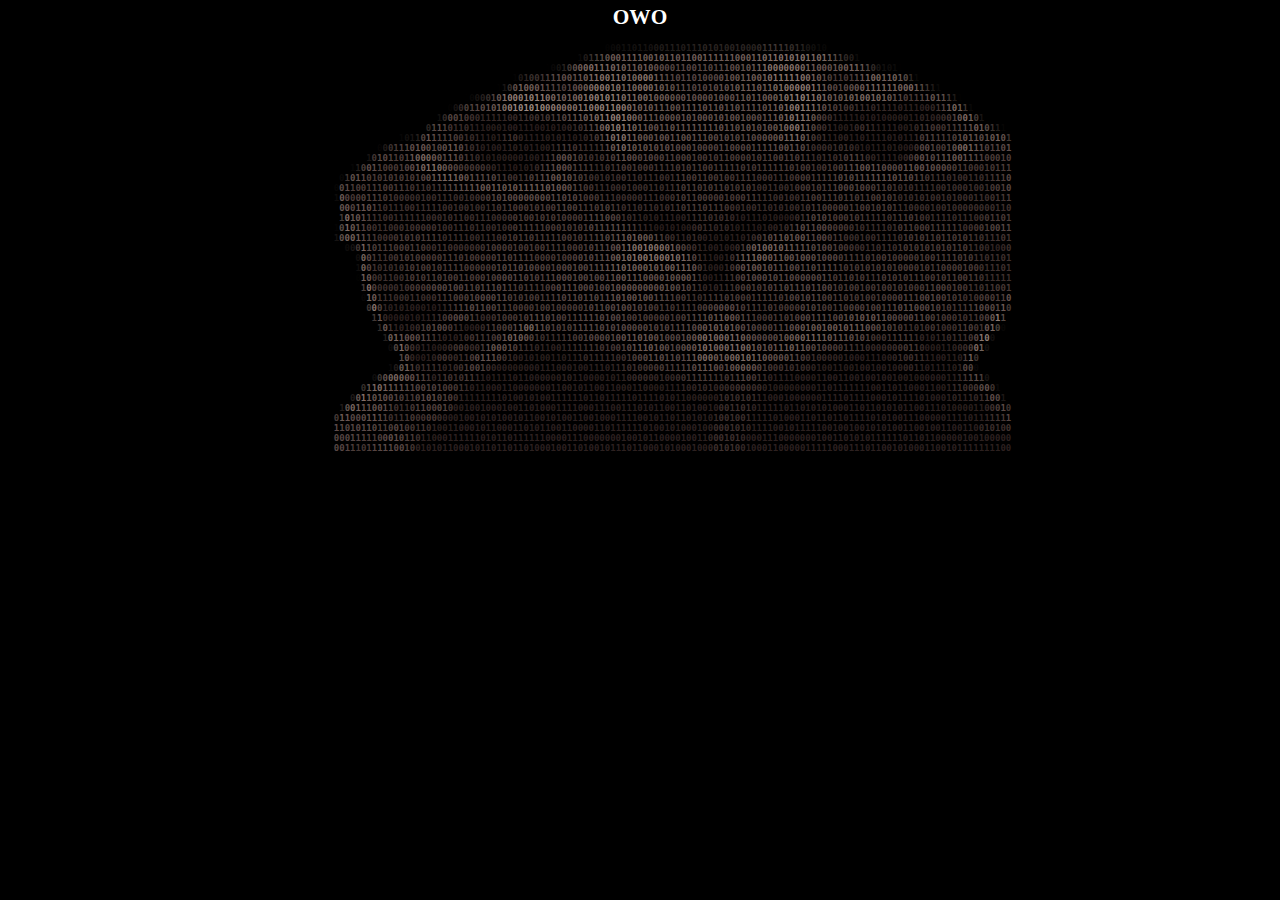
==== commit 024e1d1d: "Update merch.html" ====
--- a/merch.html
+++ b/merch.html
@@ -2,11 +2,40 @@
 <html>
 <head>
     <title>imdelewer - merch</title>
+    <meta charset="UTF-8">
+    <meta name="viewport" content="width=device-width, initial-scale=1.0">
+    <meta property="og:title" content="imdelewer - merch">
+    <style>
+        body {
+            background-color: black;
+            overflow: hidden;
+            margin: 0; /* Remove default margin */
+        }
+
+        #content {
+            position: relative;
+            padding: 5px;
+            text-align: center;
+        }
+
+        #title {
+            color: white;
+            font-size: 16pt;
+        }
+
+        #tiresult {
+            font-size: 9px;
+            background-color: #000000;
+            font-weight: bold;
+            padding: 4px 5px;
+            --fs: 9px;
+        }
+    </style>
 </head>
-<body style="background-color: black; overflow: hidden;">
-    <b style="color: white; position: absolute; left: 50%; font-size: 16pt ">OWO</b>
-    <div style="position: absolute; left: 30%; top: 5%">
-        <pre id="tiresult" style="font-size: 9px; background-color: #000000; font-weight: bold; padding: 4px 5px; --fs: 9px;"><b style="color:#000000">00000001101100111001110110010111101110111110010001000111101011111101100010011000000010001101101101110111101011111000011101001</b>
+<body>
+    <div id="content">
+        <b id="title">OWO</b>
+        <pre id="tiresult">
             <b style="color:#000000">11100001101000111110110110111100111010101101110010</b><b style="color:#050404">0</b><b style="color:#0C0B0A">0</b><b style="color:#100E0D">0</b><b style="color:#12100F">1</b><b style="color:#13100F">1</b><b style="color:#151211">0</b><b style="color:#181513">1</b><b style="color:#161311">1</b><b style="color:#181413">0</b><b style="color:#1E1A18">0</b><b style="color:#221E1C">0</b><b style="color:#221D1B">1</b><b style="color:#231F1D">1</b><b style="color:#231E1C">10</b><b style="color:#241F1D">1</b><b style="color:#27211F">1</b><b style="color:#2A2522">1</b><b style="color:#2C2623">0</b><b style="color:#2B2523">1</b><b style="color:#2B2522">0</b><b style="color:#2B2523">1</b><b style="color:#2C2623">0</b><b style="color:#2B2523">0</b><b style="color:#2C2623">1</b><b style="color:#2D2725">0</b><b style="color:#2A2422">0</b><b style="color:#2B2522">0</b><b style="color:#322B28">0</b><b style="color:#3F3633">1</b><b style="color:#403734">1</b><b style="color:#413835">1</b><b style="color:#403734">1</b><b style="color:#3A332F">1</b><b style="color:#362F2C">0</b><b style="color:#332D2A">1</b><b style="color:#292422">1</b><b style="color:#1B1816">0</b><b style="color:#12100F">0</b><b style="color:#0C0B0A">1</b><b style="color:#090807">0</b><b style="color:#000000">0000010000100000000101110100111010</b>
             <b style="color:#000000">001001010011000011100011001110000010110000110</b><b style="color:#0C0A09">1</b><b style="color:#231E1C">0</b><b style="color:#39312E">1</b><b style="color:#4D423E">1</b><b style="color:#5A4C48">1</b><b style="color:#64544F">0</b><b style="color:#6E5C56">0</b><b style="color:#6F5D57">0</b><b style="color:#6D5B56">11</b><b style="color:#6F5D57">1</b><b style="color:#705E59">1</b><b style="color:#6E5C57">00</b><b style="color:#6F5D58">10</b><b style="color:#705D58">11</b><b style="color:#6D5A56">0</b><b style="color:#6D5B56">1</b><b style="color:#705D58">1</b><b style="color:#715F5A">0</b><b style="color:#725F5A">0</b><b style="color:#715E59">1</b><b style="color:#6E5B56">1</b><b style="color:#6E5B57">1</b><b style="color:#6F5C57">1</b><b style="color:#6F5D58">1</b><b style="color:#6F5C58">1</b><b style="color:#715E59">0</b><b style="color:#725F5A">0</b><b style="color:#715E59">01</b><b style="color:#78655E">1</b><b style="color:#7E6B64">0</b><b style="color:#816D66">1</b><b style="color:#836F69">1</b><b style="color:#85726B">0</b><b style="color:#84716A">1</b><b style="color:#85726B">0</b><b style="color:#87746D">1</b><b style="color:#85726B">0</b><b style="color:#816F68">1</b><b style="color:#7B6963">1</b><b style="color:#7B6A63">0</b><b style="color:#7A6962">1</b><b style="color:#6B5C56">1</b><b style="color:#574B46">1</b><b style="color:#413935">1</b><b style="color:#322B28">0</b><b style="color:#241F1D">0</b><b style="color:#0E0C0B">1</b><b style="color:#000000">0111110000111111001010100001</b>
             <b style="color:#000000">100000001011110110001110100010101010011</b><b style="color:#020101">1</b><b style="color:#0A0808">0</b><b style="color:#171412">0</b><b style="color:#292321">1</b><b style="color:#443A36">0</b><b style="color:#5E504B">0</b><b style="color:#715F59">0</b><b style="color:#7C6962">0</b><b style="color:#826E68">0</b><b style="color:#806D67">1</b><b style="color:#7D6B64">1</b><b style="color:#7B6861">1</b><b style="color:#7A6761">0</b><b style="color:#77655E">1</b><b style="color:#715E58">0</b><b style="color:#6C5954">1</b><b style="color:#6E5B56">1</b><b style="color:#6F5D58">0</b><b style="color:#715E59">1</b><b style="color:#6E5C57">0</b><b style="color:#685551">0</b><b style="color:#5F4D4A">0</b><b style="color:#594846">0</b><b style="color:#584745">011</b><b style="color:#594745">0</b><b style="color:#594846">0</b><b style="color:#594745">1</b><b style="color:#594846">1</b><b style="color:#584745">01</b><b style="color:#5B4A47">1</b><b style="color:#614F4C">1</b><b style="color:#604E4B">0</b><b style="color:#63514D">0</b><b style="color:#64524E">1</b><b style="color:#65534F">0</b><b style="color:#6B5853">1</b><b style="color:#72605A">1</b><b style="color:#7E6B65">1</b><b style="color:#87746C">0</b><b style="color:#88746D">0</b><b style="color:#88746C">000</b><b style="color:#837068">0</b><b style="color:#7B6963">0</b><b style="color:#76635D">1</b><b style="color:#6E5A55">1</b><b style="color:#6A5853">0</b><b style="color:#665450">0</b><b style="color:#65534F">0</b><b style="color:#685652">1</b><b style="color:#6A5853">0</b><b style="color:#705D58">0</b><b style="color:#75625D">1</b><b style="color:#74625C">1</b><b style="color:#635550">1</b><b style="color:#504541">1</b><b style="color:#332D2A">0</b><b style="color:#1A1716">0</b><b style="color:#12100F">1</b><b style="color:#100E0D">0</b><b style="color:#0C0B0A">1</b><b style="color:#020101">1</b><b style="color:#000000">11000101111000100011</b>
@@ -48,11 +77,7 @@
             <b style="color:#5E4C4A">1</b><b style="color:#584745">1</b><b style="color:#574644">0</b><b style="color:#594846">10</b><b style="color:#5B4A48">1</b><b style="color:#5D4C49">1</b><b style="color:#584744">0</b><b style="color:#4F3F3C">1</b><b style="color:#4D3D3A">1</b><b style="color:#51413E">0</b><b style="color:#5A4946">0</b><b style="color:#574644">1</b><b style="color:#4C3C39">0</b><b style="color:#483936">0</b><b style="color:#453634">1</b><b style="color:#453633">1</b><b style="color:#3E302E">0</b><b style="color:#312423">1</b><b style="color:#2C201F">001</b><b style="color:#2D2120">1000101100011010110011000011011111101001010001</b><b style="color:#2C201F">0</b><b style="color:#312423">0</b><b style="color:#3E302E">0</b><b style="color:#3F312F">0010</b><b style="color:#3D2F2D">1</b><b style="color:#372A28">0</b><b style="color:#2D2120">111100101111100100100101010011001001100110</b><b style="color:#392C2A">0</b><b style="color:#3E302E">1</b><b style="color:#3D2F2D">0</b><b style="color:#3C2F2D">1</b><b style="color:#3C2E2D">0</b><b style="color:#423431">0</b>
             <b style="color:#594846">0</b><b style="color:#574644">0</b><b style="color:#594846">0</b><b style="color:#584745">1</b><b style="color:#554442">1</b><b style="color:#52413F">1</b><b style="color:#4E3E3B">1</b><b style="color:#4C3C39">1</b><b style="color:#51413E">0</b><b style="color:#5A4947">0</b><b style="color:#63514E">0</b><b style="color:#604F4C">1</b><b style="color:#564542">0</b><b style="color:#50403D">1</b><b style="color:#4E3E3B">1</b><b style="color:#423432">0</b><b style="color:#332625">1</b><b style="color:#2C201F">10</b><b style="color:#2D2120">0011111101011011111100001110000000100101100001001</b><b style="color:#2C201F">1</b><b style="color:#352826">0</b><b style="color:#3F312F">00101</b><b style="color:#372A29">0</b><b style="color:#2D2120">0001110000000100110101011111101101100000100</b><b style="color:#2E2221">10</b><b style="color:#2E2120">00</b><b style="color:#2D2120">00</b>
             <b style="color:#594846">0</b><b style="color:#584745">0</b><b style="color:#544341">1</b><b style="color:#4E3E3B">1</b><b style="color:#473835">1</b><b style="color:#463734">0</b><b style="color:#4D3D3A">1</b><b style="color:#554442">1</b><b style="color:#594846">1</b><b style="color:#5B4A48">1</b><b style="color:#5B4947">1</b><b style="color:#584745">0</b><b style="color:#594846">0</b><b style="color:#51413E">1</b><b style="color:#463734">0</b><b style="color:#302423">0</b><b style="color:#2C201F">1</b><b style="color:#2D2120">010110001011011011010001001101001011101100010100010</b><b style="color:#2C201F">0</b><b style="color:#322524">0</b><b style="color:#3F312F">01010</b><b style="color:#372A29">0</b><b style="color:#2C201F">1</b><b style="color:#2D2120">000110000011111000111011001010001100101111</b><b style="color:#2C201F">11</b><b style="color:#2D201F">1</b><b style="color:#2C201F">1</b><b style="color:#2D2120">00</b>
-            <b style="color:#4B3B39">1</b><b style="color:#493937">0</b><b style="color:#453633">1</b><b style="color:#403230">1</b><b style="color:#3E302E">1</b><b style="color:#443533">0</b><b style="color:#4E3E3B">1</b><b style="color:#554542">1</b><b style="color:#544340">0</b><b style="color:#554542">1</b><b style="color:#574644">1</b><b style="color:#554442">1</b><b style="color:#50403E">0</b><b style="color:#423331">1</b><b style="color:#322524">1</b><b style="color:#2C201F">1</b><b style="color:#2D2120">1111100111011101101100001110100101000111010100111000</b><b style="color:#2C201F">1</b><b style="color:#342726">1</b><b style="color:#3C2F2D">0</b><b style="color:#3F312F">1010</b><b style="color:#372A29">0</b><b style="color:#2C201F">1</b><b style="color:#2D2120">111101101001010110001001111110011001110000100111</b>
-            <b style="color:#3E302E">11</b><b style="color:#403230">1</b><b style="color:#463734">0</b><b style="color:#4C3C3A">1</b><b style="color:#4D3D3A">0</b><b style="color:#4E3D3B">0</b><b style="color:#4D3D3A">1</b><b style="color:#4B3B38">0</b><b style="color:#473835">0</b><b style="color:#413331">1</b><b style="color:#3B2D2B">0</b><b style="color:#312523">1</b><b style="color:#2D2120">0</b><b style="color:#2C201F">1</b><b style="color:#2D2120">10010010101000101111101011110111000011111111011111011</b><b style="color:#2C201F">1</b><b style="color:#352826">0</b><b style="color:#3C2E2C">0</b><b style="color:#3F312F">1000</b><b style="color:#372A29">0</b><b style="color:#2C201F">1</b><b style="color:#2D2120">100101111011000001101111110011110010011101010000</b>
-            </pre>
-        </div>
+        </pre>
+    </div>
 </body>
 </html>
-
-            